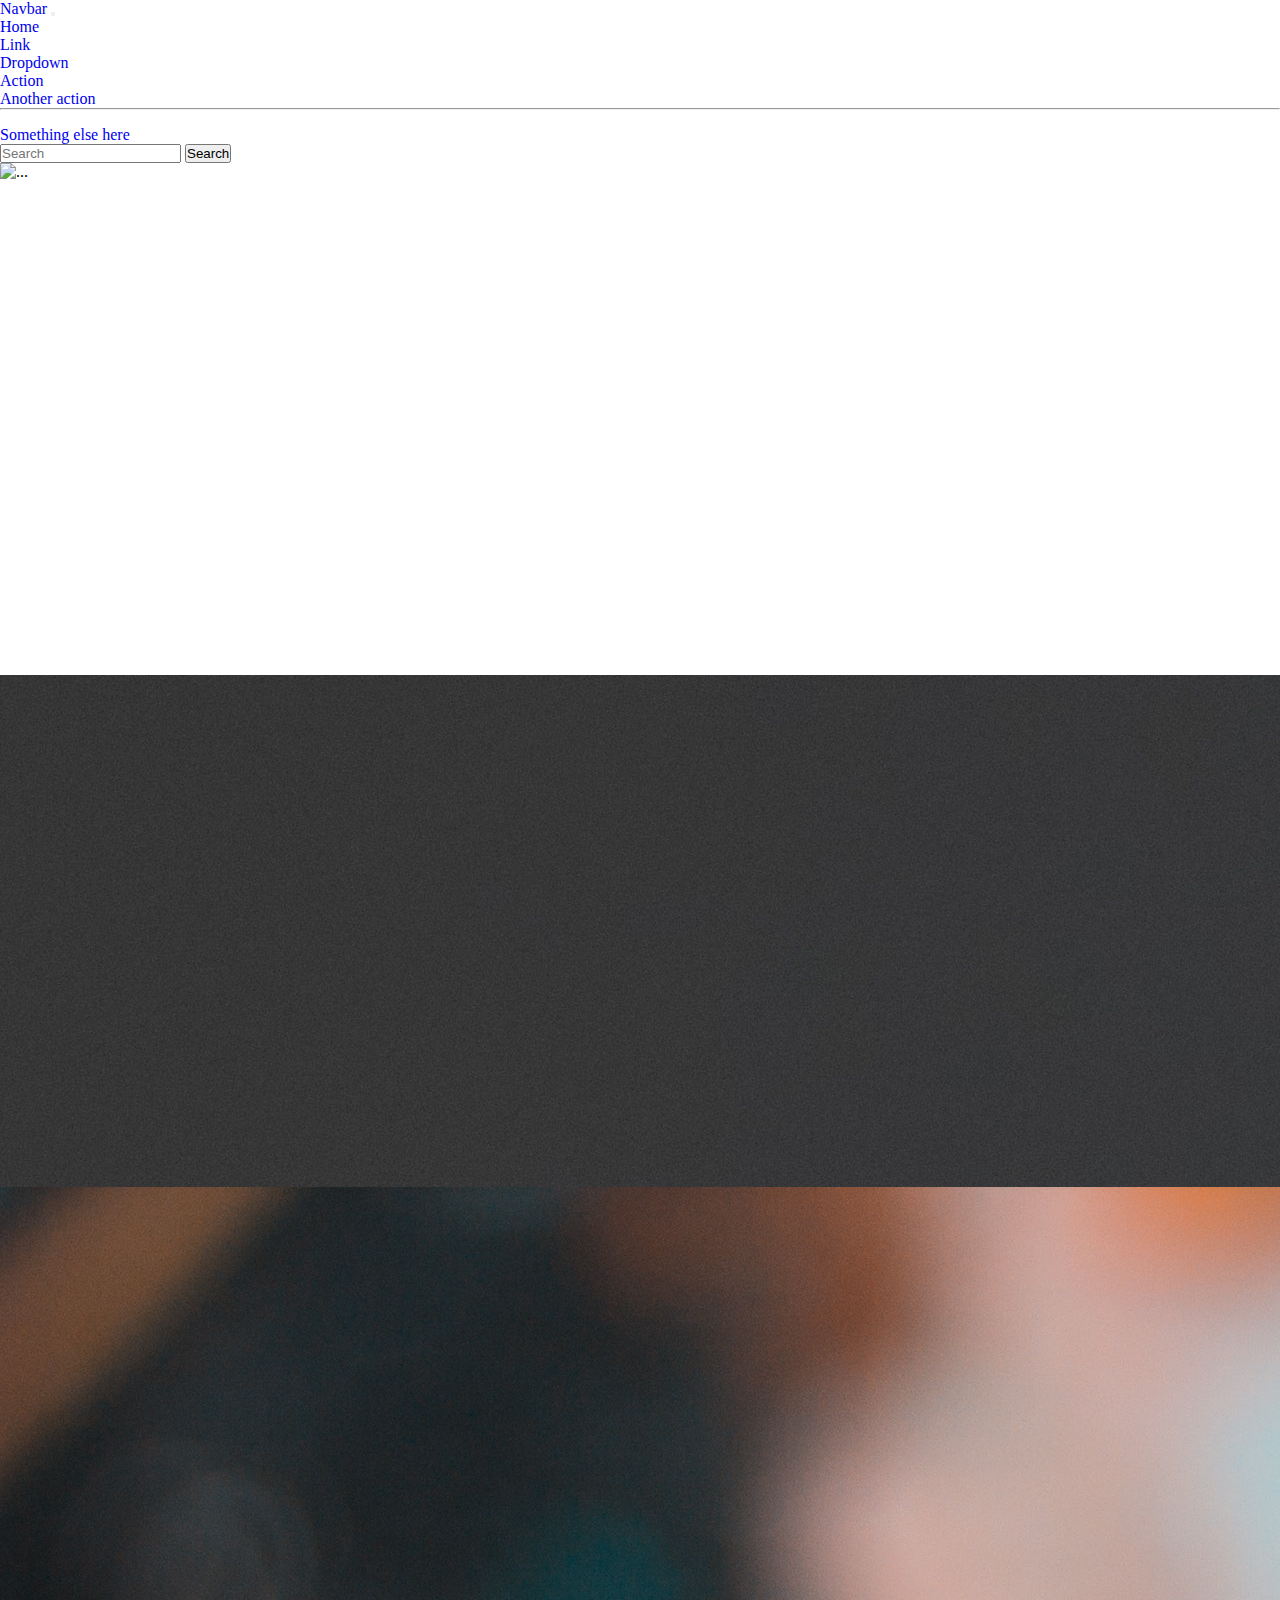
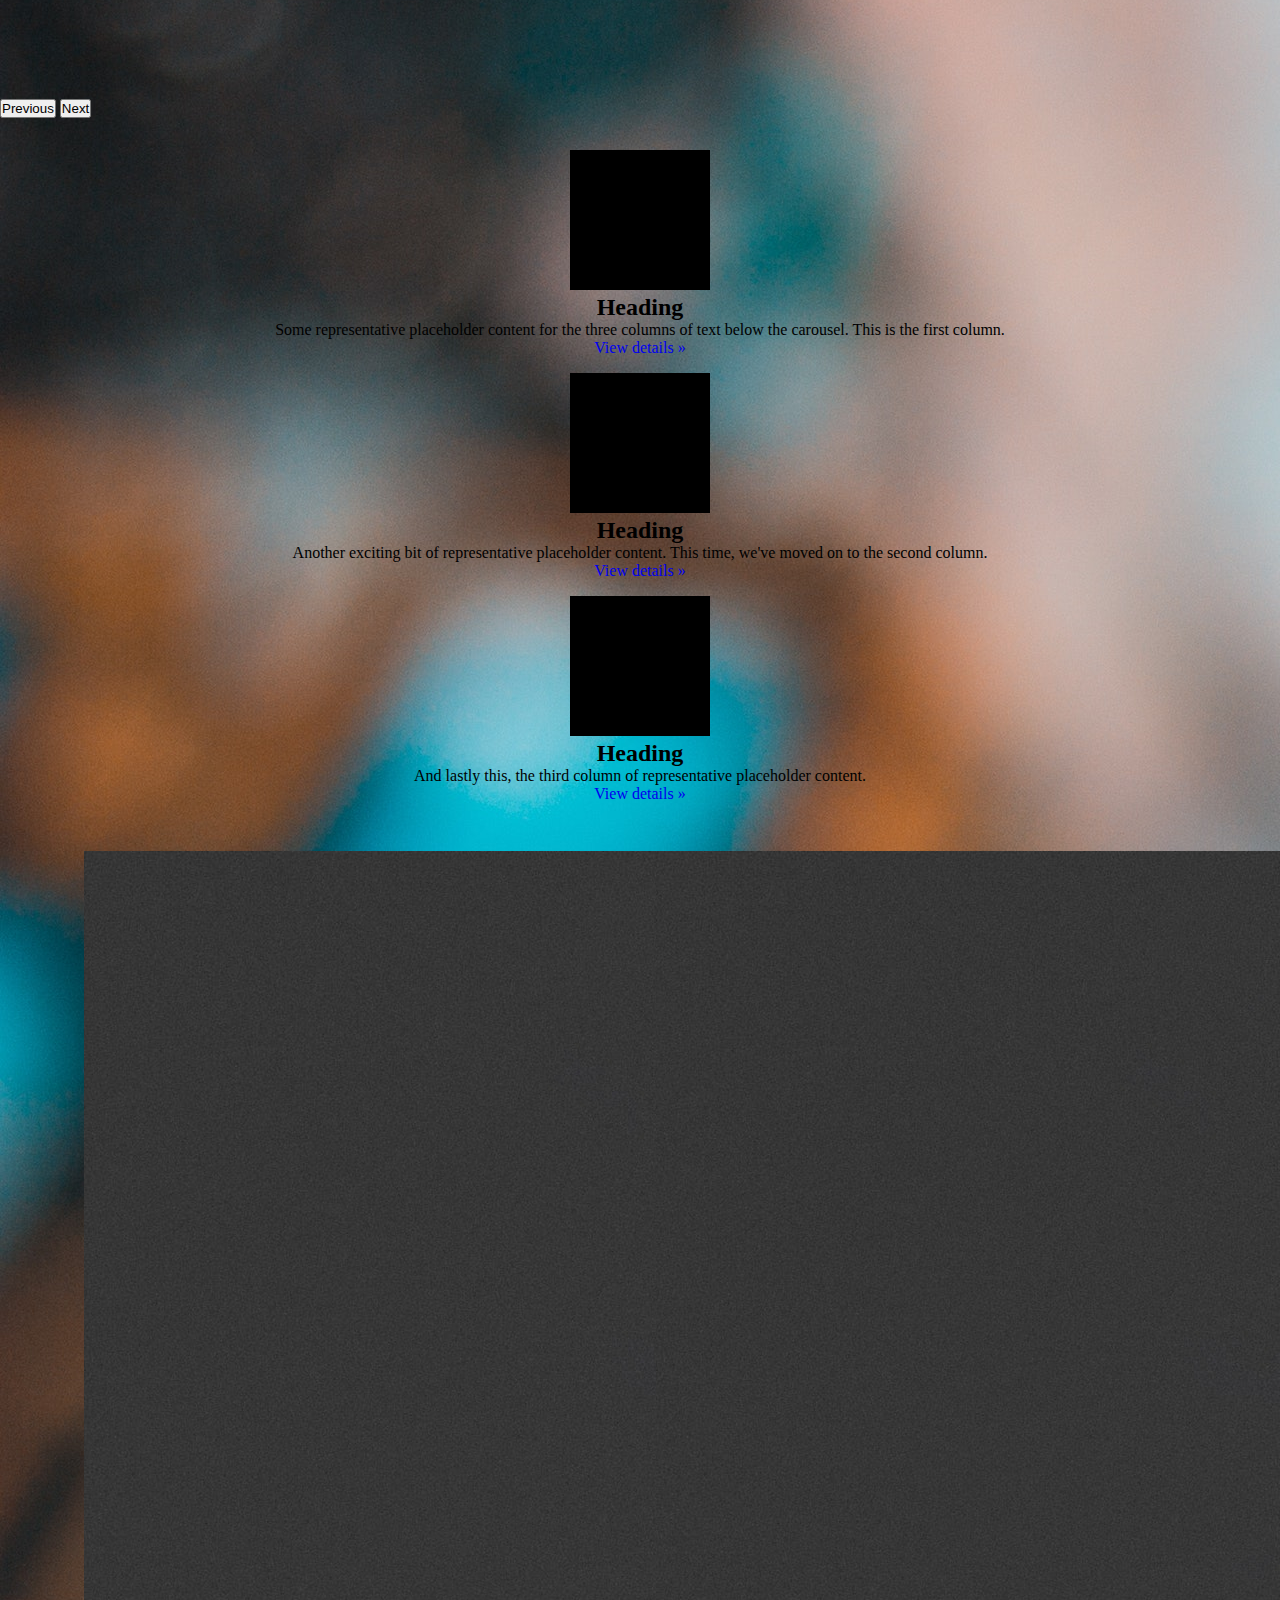
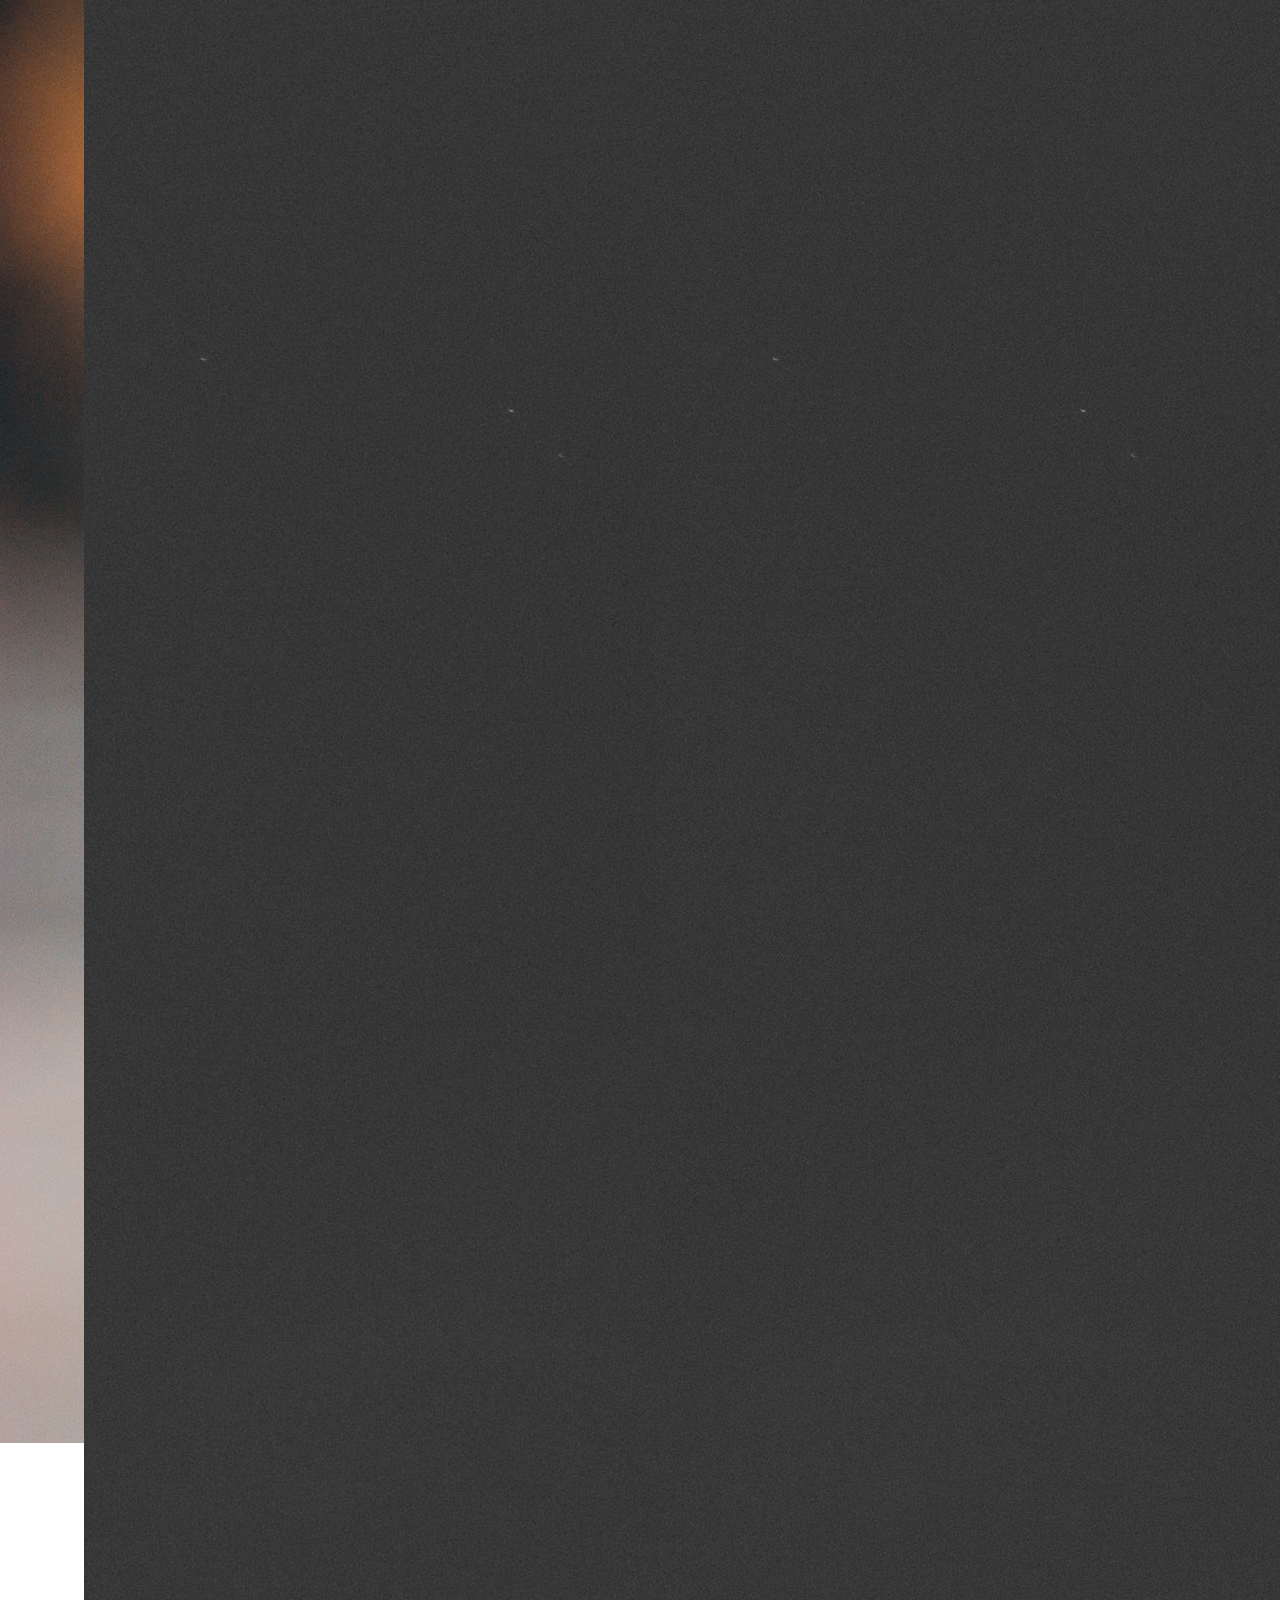
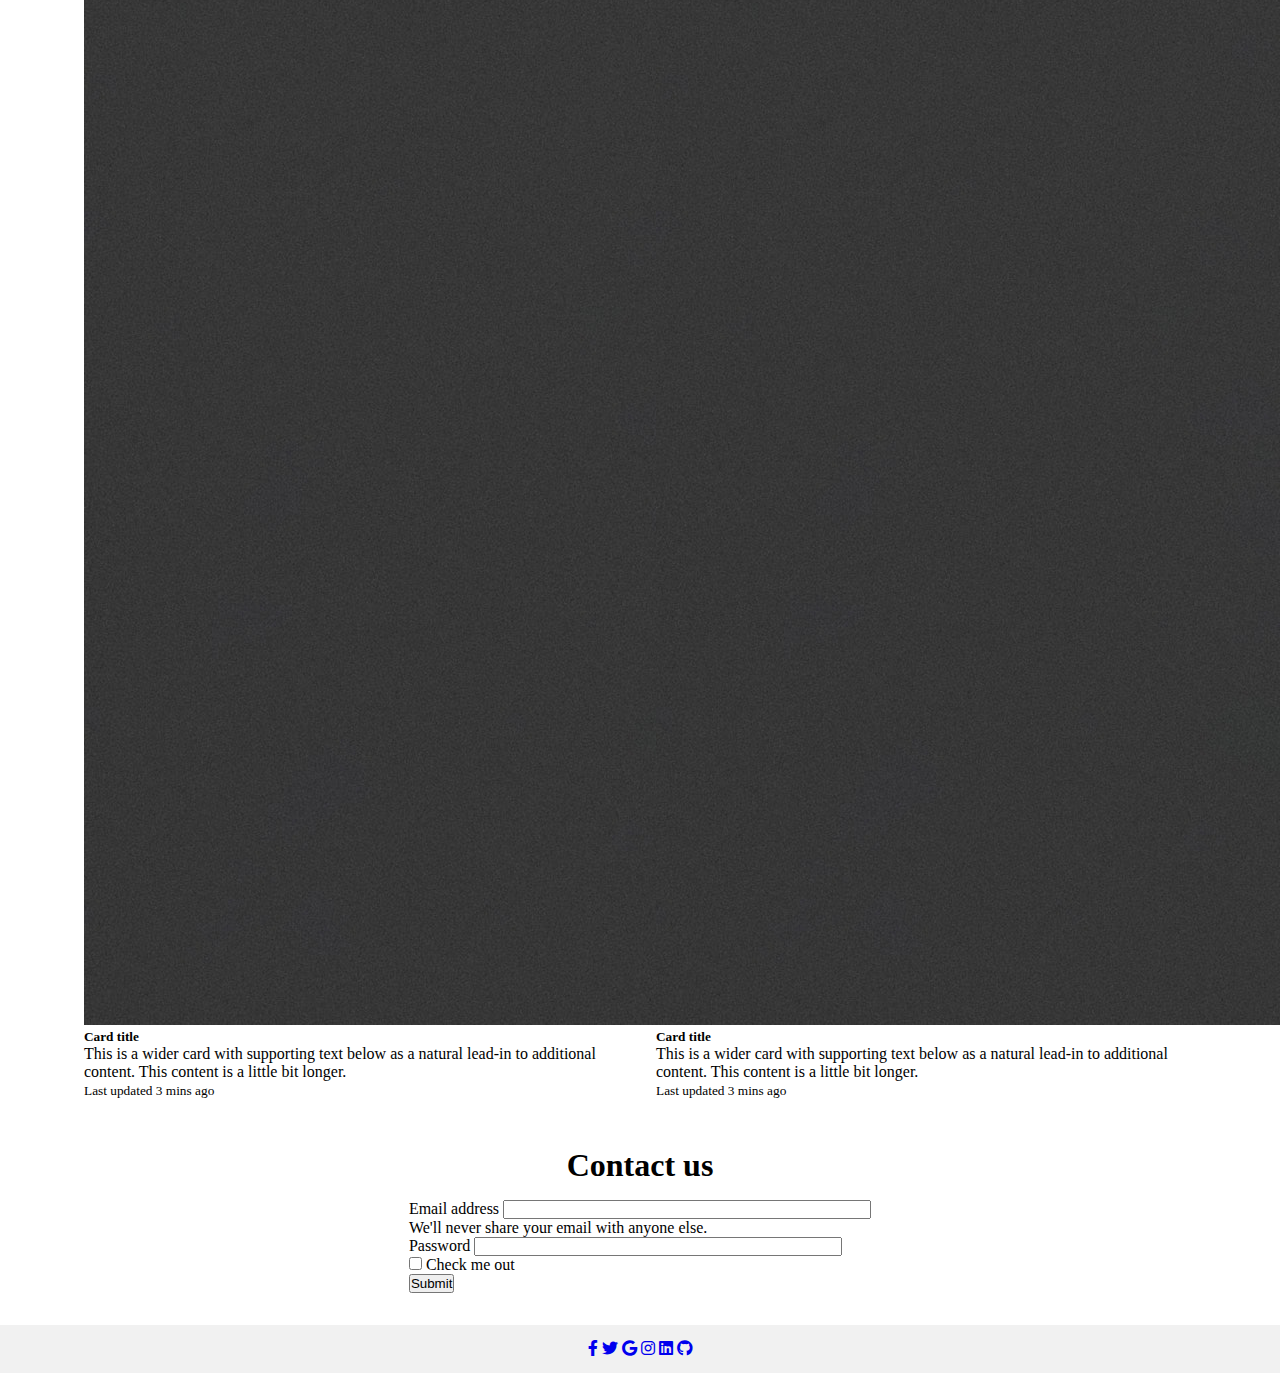
==== index.html @ 9992ed1c "first lines of code of digital store" ====
<!DOCTYPE html>
<html lang="en">
<head>
    <meta charset="UTF-8">
    <meta http-equiv="X-UA-Compatible" content="IE=edge">
    <meta name="viewport" content="width=device-width, initial-scale=1.0">
    <title>Document</title>
    <link rel="stylesheet" href="styles.css">
    <link href="https://cdn.jsdelivr.net/npm/bootstrap@5.3.0-alpha3/dist/css/bootstrap.min.css" rel="stylesheet" integrity="sha384-KK94CHFLLe+nY2dmCWGMq91rCGa5gtU4mk92HdvYe+M/SXH301p5ILy+dN9+nJOZ" crossorigin="anonymous">
    <!-- Font Awesome -->
    <link
    href="https://cdnjs.cloudflare.com/ajax/libs/font-awesome/6.0.0/css/all.min.css"
    rel="stylesheet"
    />
    <!-- Google Fonts -->
    <link
    href="https://fonts.googleapis.com/css?family=Roboto:300,400,500,700&display=swap"
    rel="stylesheet"
    />
    <!-- MDB -->
    <link
    href="https://cdnjs.cloudflare.com/ajax/libs/mdb-ui-kit/6.3.0/mdb.min.css"
    rel="stylesheet"
    />
</head>
<div>
<!-- navbar -->
    <nav class="navbar navbar-expand-lg bg-body-tertiary">
        <div class="container-fluid">
          <a class="navbar-brand" href="#">Navbar</a>
          <button class="navbar-toggler" type="button" data-bs-toggle="collapse" data-bs-target="#navbarSupportedContent" aria-controls="navbarSupportedContent" aria-expanded="false" aria-label="Toggle navigation">
            <span class="navbar-toggler-icon"></span>
          </button>
          <div class="collapse navbar-collapse" id="navbarSupportedContent">
            <ul class="navbar-nav me-auto mb-2 mb-lg-0">
              <li class="nav-item">
                <a class="nav-link active" aria-current="page" href="#">Home</a>
              </li>
              <li class="nav-item">
                <a class="nav-link" href="#">Link</a>
              </li>
              <li class="nav-item dropdown">
                <a class="nav-link dropdown-toggle" href="#" role="button" data-bs-toggle="dropdown" aria-expanded="false">
                  Dropdown
                </a>
                <ul class="dropdown-menu">
                  <li><a class="dropdown-item" href="#">Action</a></li>
                  <li><a class="dropdown-item" href="#">Another action</a></li>
                  <li><hr class="dropdown-divider"></li>
                  <li><a class="dropdown-item" href="#">Something else here</a></li>
                </ul>
              </li>
            </ul>
            <form class="d-flex" role="search">
              <input class="form-control me-2" type="search" placeholder="Search" aria-label="Search">
              <button class="btn btn-outline-success" type="submit">Search</button>
            </form>
          </div>
        </div>
      </nav>

<!-- carousel -->

<div id="carouselExample" class="carousel slide">
    <div class="carousel-inner">
      <div class="carousel-item active">
        <img src="imgs/pexels-rafael-quaty-15515672.jpg" class="d-block w-100" alt="...">
      </div>
      <div class="carousel-item">
        <img src="imgs/pexels-mnz-1598505.jpg" class="d-block w-100" alt="...">
      </div>
      <div class="carousel-item">
        <img src="imgs/pexels-ray-piedra-1478442.jpg" class="d-block w-100" alt="...">
      </div>
    </div>
    <button class="carousel-control-prev" type="button" data-bs-target="#carouselExample" data-bs-slide="prev">
      <span class="carousel-control-prev-icon" aria-hidden="true"></span>
      <span class="visually-hidden">Previous</span>
    </button>
    <button class="carousel-control-next" type="button" data-bs-target="#carouselExample" data-bs-slide="next">
      <span class="carousel-control-next-icon" aria-hidden="true"></span>
      <span class="visually-hidden">Next</span>
    </button>
  </div>
</div>

  <!-- featured products -->
  <div class="container marketing">

    <!-- Three columns of text below the carousel -->
    <div class="row">
      <div class="col-lg-4">
        <svg class="bd-placeholder-img rounded-circle" width="140" height="140" xmlns="http://www.w3.org/2000/svg" role="img" aria-label="Placeholder" preserveAspectRatio="xMidYMid slice" focusable="false"><title>Placeholder</title><rect width="100%" height="100%" fill="var(--bs-secondary-color)"/></svg>
        <h2 class="fw-normal">Heading</h2>
        <p>Some representative placeholder content for the three columns of text below the carousel. This is the first column.</p>
        <p><a class="btn btn-secondary" href="#">View details &raquo;</a></p>
      </div><!-- /.col-lg-4 -->
      <div class="col-lg-4">
        <svg class="bd-placeholder-img rounded-circle" width="140" height="140" xmlns="http://www.w3.org/2000/svg" role="img" aria-label="Placeholder" preserveAspectRatio="xMidYMid slice" focusable="false"><title>Placeholder</title><rect width="100%" height="100%" fill="var(--bs-secondary-color)"/></svg>
        <h2 class="fw-normal">Heading</h2>
        <p>Another exciting bit of representative placeholder content. This time, we've moved on to the second column.</p>
        <p><a class="btn btn-secondary" href="#">View details &raquo;</a></p>
      </div><!-- /.col-lg-4 -->
      <div class="col-lg-4">
        <svg class="bd-placeholder-img rounded-circle" width="140" height="140" xmlns="http://www.w3.org/2000/svg" role="img" aria-label="Placeholder" preserveAspectRatio="xMidYMid slice" focusable="false"><title>Placeholder</title><rect width="100%" height="100%" fill="var(--bs-secondary-color)"/></svg>
        <h2 class="fw-normal">Heading</h2>
        <p>And lastly this, the third column of representative placeholder content.</p>
        <p><a class="btn btn-secondary" href="#">View details &raquo;</a></p>
      </div><!-- /.col-lg-4 -->
    </div><!-- /.row -->

    <!-- /END THE FEATURETTES -->

  </div><!-- /.container -->

<!-- depoimentos -->
<div class="depoimentos">
    <div class="card mb-3" style="max-width: 540px;">
        <div class="row g-0">
          <div class="col-md-4">
            <img src="imgs/pexels-mnz-1598505.jpg" class="img-fluid rounded-start" alt="...">
          </div>
          <div class="col-md-8">
            <div class="card-body">
              <h5 class="card-title">Card title</h5>
              <p class="card-text">This is a wider card with supporting text below as a natural lead-in to additional content. This content is a little bit longer.</p>
              <p class="card-text"><small class="text-body-secondary">Last updated 3 mins ago</small></p>
            </div>
          </div>
        </div>
      </div>

      <div class="card mb-3" style="max-width: 540px;">
        <div class="row g-0">
          <div class="col-md-4">
            <img src="imgs/pexels-mnz-1598505.jpg" class="img-fluid rounded-start" alt="...">
          </div>
          <div class="col-md-8">
            <div class="card-body">
              <h5 class="card-title">Card title</h5>
              <p class="card-text">This is a wider card with supporting text below as a natural lead-in to additional content. This content is a little bit longer.</p>
              <p class="card-text"><small class="text-body-secondary">Last updated 3 mins ago</small></p>
            </div>
          </div>
        </div>
      </div>
</div>
    
<!-- contact us -->

<div class="text">
    <h1>Contact us</h1>
</div>

<div class="contact">
   
    <div class="forms">
        <form>
            <div class="mb-3">
              <label for="exampleInputEmail1" class="form-label">Email address</label>
              <input type="email" class="form-control" id="exampleInputEmail1" aria-describedby="emailHelp">
              <div id="emailHelp" class="form-text">We'll never share your email with anyone else.</div>
            </div>
            <div class="mb-3">
              <label for="exampleInputPassword1" class="form-label">Password</label>
              <input type="password" class="form-control" id="exampleInputPassword1">
            </div>
            <div class="mb-3 form-check">
              <input type="checkbox" class="form-check-input" id="exampleCheck1">
              <label class="form-check-label" for="exampleCheck1">Check me out</label>
            </div>
            <button type="submit" class="btn btn-primary">Submit</button>
          </form>
    </div>
</div>

<!-- footer -->

<footer class="text-center text-white" style="background-color: #f1f1f1;">
    <!-- Grid container -->
    <div class="container pt-4">
      <!-- Section: Social media -->
      <section class="mb-4">
        <!-- Facebook -->
        <a
          class="btn btn-link btn-floating btn-lg text-dark m-1"
          href="#!"
          role="button"
          data-mdb-ripple-color="dark"
          ><i class="fab fa-facebook-f"></i
        ></a>
  
        <!-- Twitter -->
        <a
          class="btn btn-link btn-floating btn-lg text-dark m-1"
          href="#!"
          role="button"
          data-mdb-ripple-color="dark"
          ><i class="fab fa-twitter"></i
        ></a>
  
        <!-- Google -->
        <a
          class="btn btn-link btn-floating btn-lg text-dark m-1"
          href="#!"
          role="button"
          data-mdb-ripple-color="dark"
          ><i class="fab fa-google"></i
        ></a>
  
        <!-- Instagram -->
        <a
          class="btn btn-link btn-floating btn-lg text-dark m-1"
          href="#!"
          role="button"
          data-mdb-ripple-color="dark"
          ><i class="fab fa-instagram"></i
        ></a>
  
        <!-- Linkedin -->
        <a
          class="btn btn-link btn-floating btn-lg text-dark m-1"
          href="#!"
          role="button"
          data-mdb-ripple-color="dark"
          ><i class="fab fa-linkedin"></i
        ></a>
        <!-- Github -->
        <a
          class="btn btn-link btn-floating btn-lg text-dark m-1"
          href="#!"
          role="button"
          data-mdb-ripple-color="dark"
          ><i class="fab fa-github"></i
        ></a>
      </section>
      <!-- Section: Social media -->
    </div>
    <!-- Grid container -->
  </footer>


<script src="https://cdn.jsdelivr.net/npm/bootstrap@5.3.0-alpha3/dist/js/bootstrap.bundle.min.js" integrity="sha384-ENjdO4Dr2bkBIFxQpeoTz1HIcje39Wm4jDKdf19U8gI4ddQ3GYNS7NTKfAdVQSZe" crossorigin="anonymous"></script>
<script src="https://cdn.jsdelivr.net/npm/bootstrap@5.3.0-alpha3/dist/js/bootstrap.bundle.min.js" integrity="sha384-ENjdO4Dr2bkBIFxQpeoTz1HIcje39Wm4jDKdf19U8gI4ddQ3GYNS7NTKfAdVQSZe" crossorigin="anonymous"></script>
</body>
</html>
---- styles.css ----
*{
    margin: 0;
    padding: 0;
    box-sizing: border-box;
    text-decoration: none;
}

.carousel-item{
    height: 32rem;
}

.marketing{
    margin-top: 2rem;
    /* background-color: aqua ; */
}

.container .col-lg-4{
    margin-top: 1rem;
    text-align: center;
}

.depoimentos{
    margin-top: 2rem;
    display: flex;
    justify-content: center;
    /* background-color: aqua; */
}

.depoimentos .card{
    margin: 1rem;
}

.contact{
    margin: 2rem 0 2 rem 0;
    display: flex;
    justify-content: center;
    align-items: center;
}

.contact .mb-3 .form-control{
    width: 23rem;
}

.text{
    text-align: center;
    margin-bottom: 1rem;
}

footer, .text{
    margin-top: 2rem;
}

footer .container{
    display: flex;
    align-items: center;
    justify-content: center;
    height: 3rem;
}
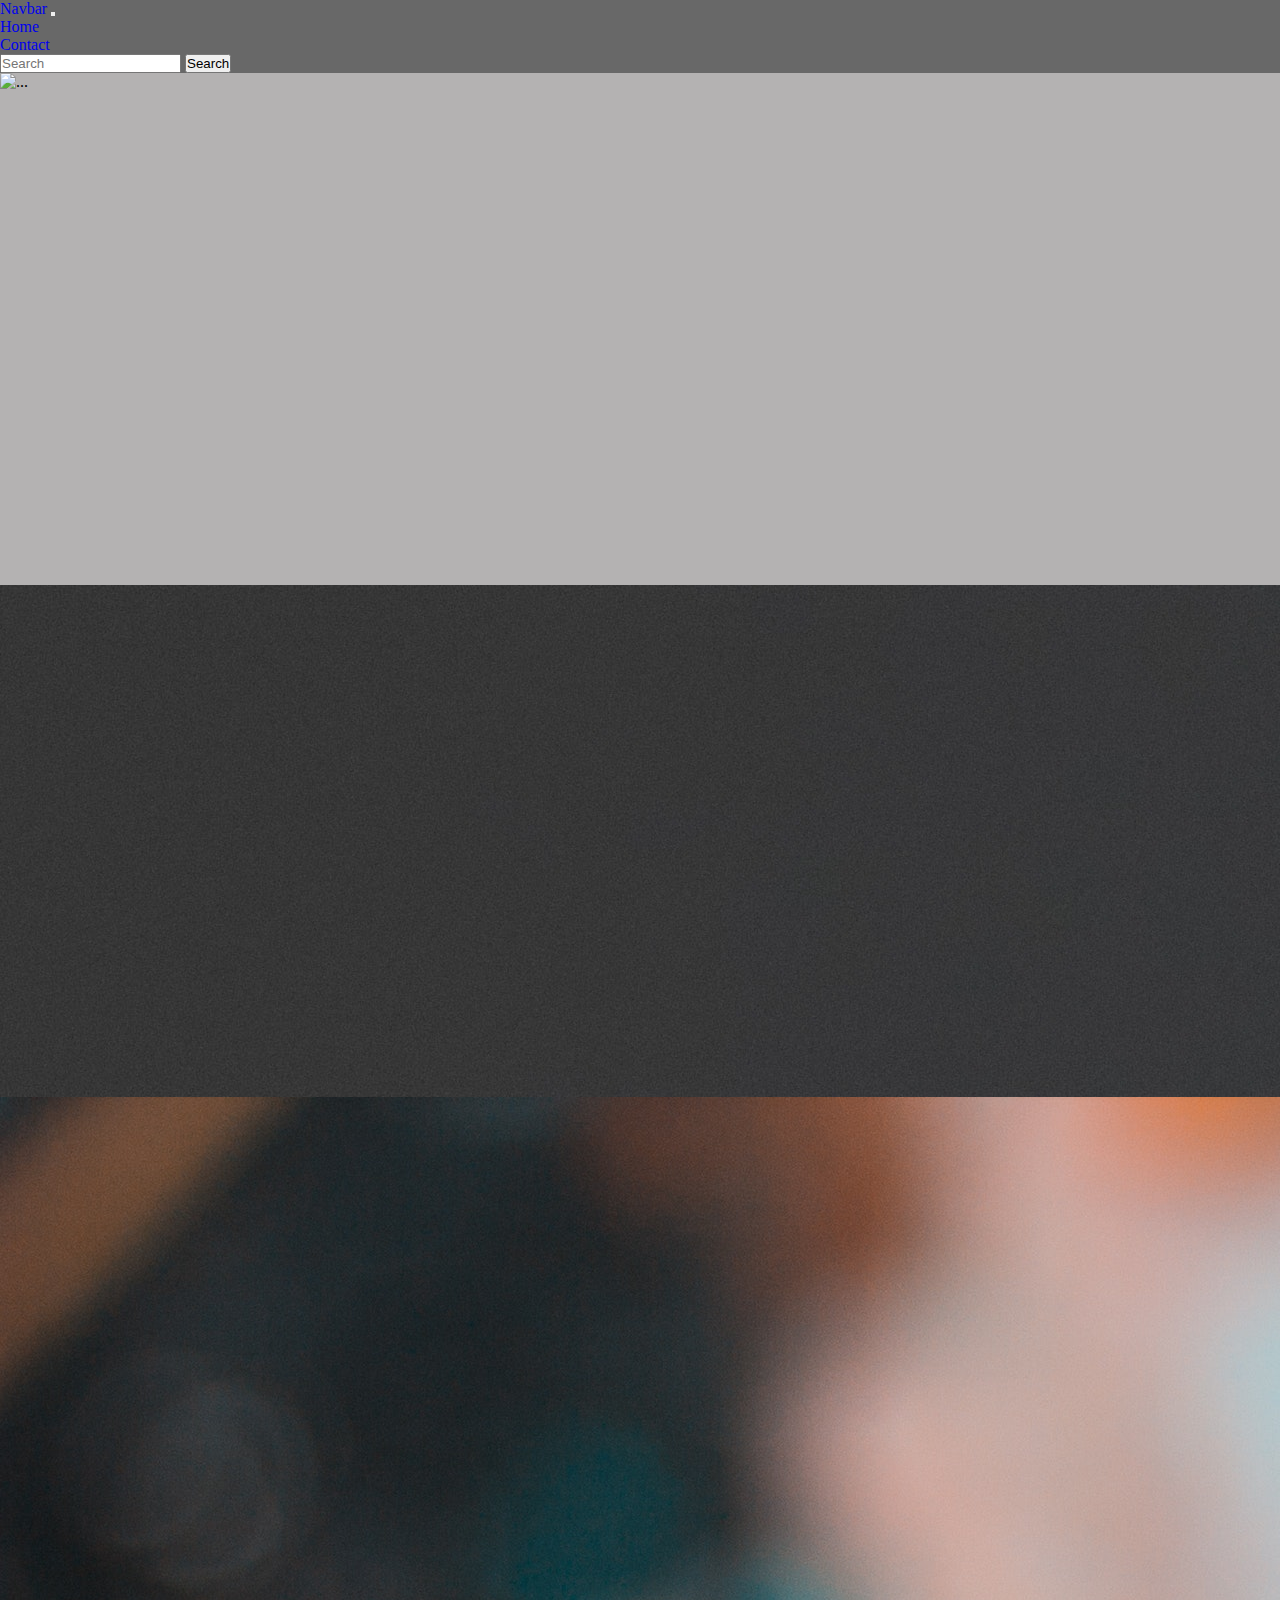
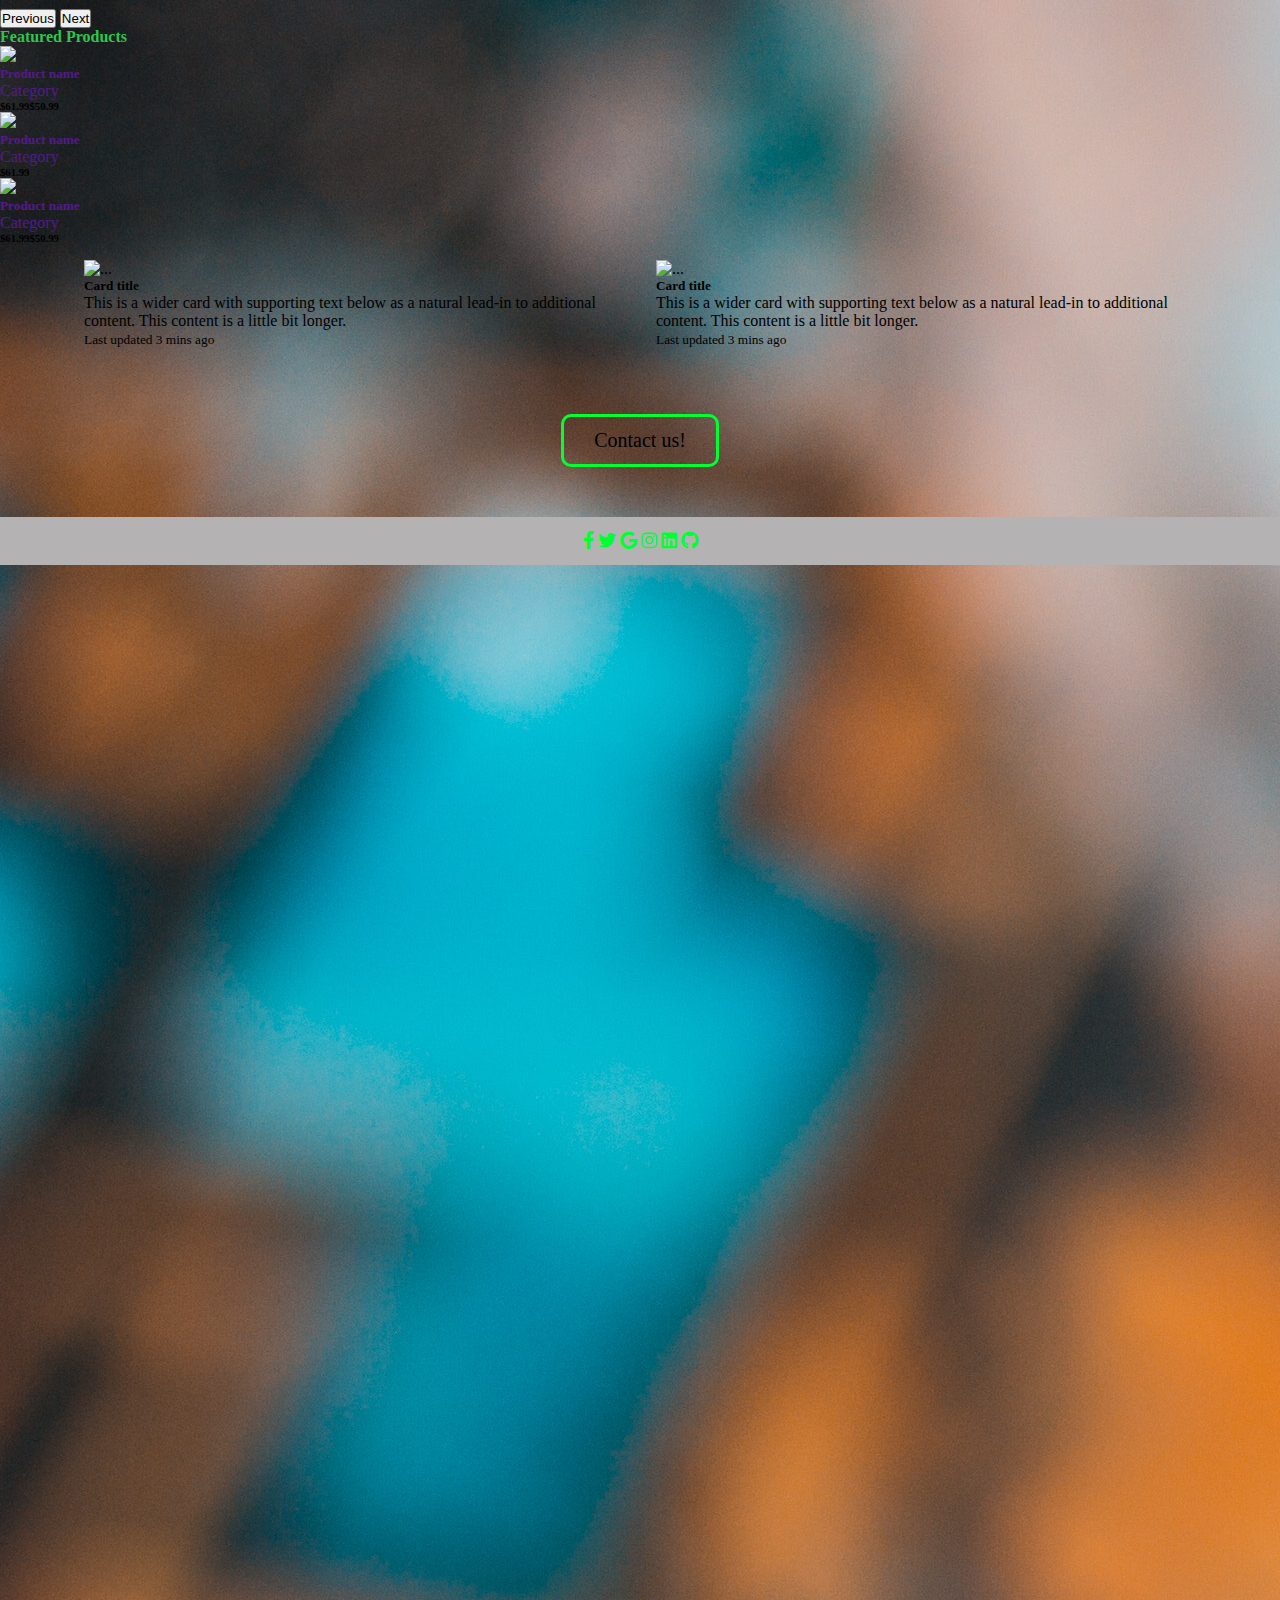
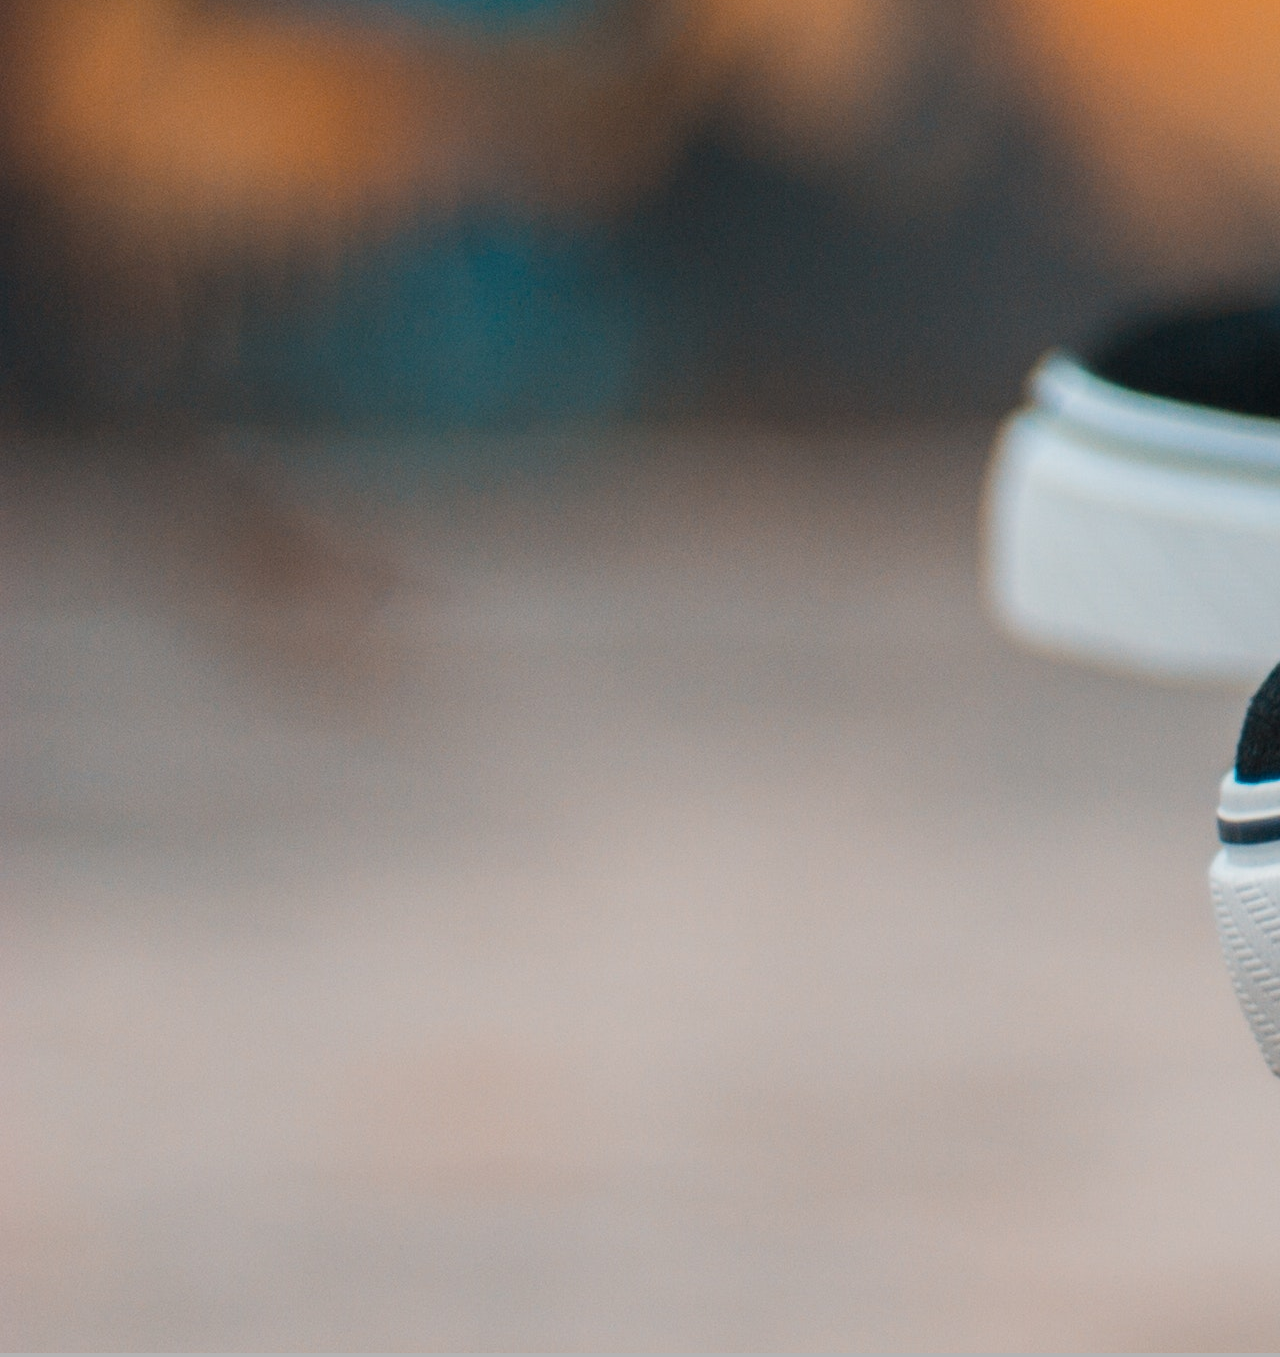
==== commit 97948b3c: "add more styles, sections and separate 'contact us' section" ====
--- a/index.html
+++ b/index.html
@@ -4,7 +4,7 @@
     <meta charset="UTF-8">
     <meta http-equiv="X-UA-Compatible" content="IE=edge">
     <meta name="viewport" content="width=device-width, initial-scale=1.0">
-    <title>Document</title>
+    <title>Digital Store</title>
     <link rel="stylesheet" href="styles.css">
     <link href="https://cdn.jsdelivr.net/npm/bootstrap@5.3.0-alpha3/dist/css/bootstrap.min.css" rel="stylesheet" integrity="sha384-KK94CHFLLe+nY2dmCWGMq91rCGa5gtU4mk92HdvYe+M/SXH301p5ILy+dN9+nJOZ" crossorigin="anonymous">
     <!-- Font Awesome -->
@@ -22,42 +22,33 @@
     href="https://cdnjs.cloudflare.com/ajax/libs/mdb-ui-kit/6.3.0/mdb.min.css"
     rel="stylesheet"
     />
+    <link href="https://cdn.jsdelivr.net/npm/bootstrap@5.0.0-alpha1/dist/js/bootstrap.bundle.min.js">
+    <link href="https://cdnjs.cloudflare.com/ajax/libs/jquery/3.2.1/jquery.min.js">
+    <link href="https://cdnjs.cloudflare.com/ajax/libs/font-awesome/4.7.0/css/font-awesome.min.css">
 </head>
-<div>
 <!-- navbar -->
-    <nav class="navbar navbar-expand-lg bg-body-tertiary">
-        <div class="container-fluid">
-          <a class="navbar-brand" href="#">Navbar</a>
-          <button class="navbar-toggler" type="button" data-bs-toggle="collapse" data-bs-target="#navbarSupportedContent" aria-controls="navbarSupportedContent" aria-expanded="false" aria-label="Toggle navigation">
-            <span class="navbar-toggler-icon"></span>
-          </button>
-          <div class="collapse navbar-collapse" id="navbarSupportedContent">
-            <ul class="navbar-nav me-auto mb-2 mb-lg-0">
-              <li class="nav-item">
-                <a class="nav-link active" aria-current="page" href="#">Home</a>
-              </li>
-              <li class="nav-item">
-                <a class="nav-link" href="#">Link</a>
-              </li>
-              <li class="nav-item dropdown">
-                <a class="nav-link dropdown-toggle" href="#" role="button" data-bs-toggle="dropdown" aria-expanded="false">
-                  Dropdown
-                </a>
-                <ul class="dropdown-menu">
-                  <li><a class="dropdown-item" href="#">Action</a></li>
-                  <li><a class="dropdown-item" href="#">Another action</a></li>
-                  <li><hr class="dropdown-divider"></li>
-                  <li><a class="dropdown-item" href="#">Something else here</a></li>
-                </ul>
-              </li>
-            </ul>
-            <form class="d-flex" role="search">
-              <input class="form-control me-2" type="search" placeholder="Search" aria-label="Search">
-              <button class="btn btn-outline-success" type="submit">Search</button>
-            </form>
-          </div>
-        </div>
-      </nav>
+<nav class="navbar fixed-top navbar-expand-lg" style="background-color: #686868">
+  <div class="container-fluid">
+    <a class="navbar-brand" href="#">Navbar</a>
+      <button class="navbar-toggler" type="button" data-bs-toggle="collapse" data-bs-target="#navbarSupportedContent" aria-controls="navbarSupportedContent" aria-expanded="false" aria-label="Toggle navigation">
+      <span class="navbar-toggler-icon"></span>
+      </button>
+      <div class="collapse navbar-collapse" id="navbarSupportedContent">
+        <ul class="navbar-nav me-auto mb-2 mb-lg-0">
+          <li class="nav-item">
+            <a class="nav-link active" aria-current="page" href="index.html">Home</a>
+          </li>
+          <li class="nav-item">
+            <a class="nav-link" href="contact.html">Contact</a>
+          </li>
+        </ul>
+        <form class="d-flex" role="search">
+          <input class="form-control me-2" type="search" placeholder="Search" aria-label="Search">
+          <button class="btn btn-outline-success" type="submit">Search</button>
+        </form>
+      </div>
+    </div>
+</nav>
 
 <!-- carousel -->
 
@@ -84,99 +75,132 @@
   </div>
 </div>
 
-  <!-- featured products -->
-  <div class="container marketing">
-
-    <!-- Three columns of text below the carousel -->
+
+<section class ="featured" style="background-color: #686868">
+  <div class="text-center container py-4">
+    <h4 class="mt-2 mb-4"><strong>Featured Products</strong></h4>
     <div class="row">
-      <div class="col-lg-4">
-        <svg class="bd-placeholder-img rounded-circle" width="140" height="140" xmlns="http://www.w3.org/2000/svg" role="img" aria-label="Placeholder" preserveAspectRatio="xMidYMid slice" focusable="false"><title>Placeholder</title><rect width="100%" height="100%" fill="var(--bs-secondary-color)"/></svg>
-        <h2 class="fw-normal">Heading</h2>
-        <p>Some representative placeholder content for the three columns of text below the carousel. This is the first column.</p>
-        <p><a class="btn btn-secondary" href="#">View details &raquo;</a></p>
-      </div><!-- /.col-lg-4 -->
-      <div class="col-lg-4">
-        <svg class="bd-placeholder-img rounded-circle" width="140" height="140" xmlns="http://www.w3.org/2000/svg" role="img" aria-label="Placeholder" preserveAspectRatio="xMidYMid slice" focusable="false"><title>Placeholder</title><rect width="100%" height="100%" fill="var(--bs-secondary-color)"/></svg>
-        <h2 class="fw-normal">Heading</h2>
-        <p>Another exciting bit of representative placeholder content. This time, we've moved on to the second column.</p>
-        <p><a class="btn btn-secondary" href="#">View details &raquo;</a></p>
-      </div><!-- /.col-lg-4 -->
-      <div class="col-lg-4">
-        <svg class="bd-placeholder-img rounded-circle" width="140" height="140" xmlns="http://www.w3.org/2000/svg" role="img" aria-label="Placeholder" preserveAspectRatio="xMidYMid slice" focusable="false"><title>Placeholder</title><rect width="100%" height="100%" fill="var(--bs-secondary-color)"/></svg>
-        <h2 class="fw-normal">Heading</h2>
-        <p>And lastly this, the third column of representative placeholder content.</p>
-        <p><a class="btn btn-secondary" href="#">View details &raquo;</a></p>
-      </div><!-- /.col-lg-4 -->
-    </div><!-- /.row -->
-
-    <!-- /END THE FEATURETTES -->
-
-  </div><!-- /.container -->
-
-<!-- depoimentos -->
-<div class="depoimentos">
-    <div class="card mb-3" style="max-width: 540px;">
-        <div class="row g-0">
-          <div class="col-md-4">
-            <img src="imgs/pexels-mnz-1598505.jpg" class="img-fluid rounded-start" alt="...">
-          </div>
-          <div class="col-md-8">
-            <div class="card-body">
-              <h5 class="card-title">Card title</h5>
-              <p class="card-text">This is a wider card with supporting text below as a natural lead-in to additional content. This content is a little bit longer.</p>
-              <p class="card-text"><small class="text-body-secondary">Last updated 3 mins ago</small></p>
-            </div>
-          </div>
-        </div>
-      </div>
-
-      <div class="card mb-3" style="max-width: 540px;">
-        <div class="row g-0">
-          <div class="col-md-4">
-            <img src="imgs/pexels-mnz-1598505.jpg" class="img-fluid rounded-start" alt="...">
-          </div>
-          <div class="col-md-8">
-            <div class="card-body">
-              <h5 class="card-title">Card title</h5>
-              <p class="card-text">This is a wider card with supporting text below as a natural lead-in to additional content. This content is a little bit longer.</p>
-              <p class="card-text"><small class="text-body-secondary">Last updated 3 mins ago</small></p>
-            </div>
-          </div>
-        </div>
-      </div>
-</div>
+      <div class="col-lg-4 col-md-12 mb-4">
+        <div class="card">
+          <div class="bg-image hover-zoom ripple" data-mdb-ripple-color="light">
+            <img src="https://mdbcdn.b-cdn.net/img/Photos/Horizontal/E-commerce/Products/img%20(23).webp"
+              class="w-100" />
+            <a href="#!">
+              <div class="hover-overlay">
+                <div class="mask" style="background-color: rgba(251, 251, 251, 0.15);"></div>
+              </div>
+            </a>
+          </div>
+          <div class="card-body">
+            <a href="" class="text-reset">
+              <h5 class="card-title mb-3">Product name</h5>
+            </a>
+            <a href="" class="text-reset">
+              <p>Category</p>
+            </a>
+            <h6 class="mb-3">
+              <s>$61.99</s><strong class="ms-2 text-danger">$50.99</strong>
+            </h6>
+          </div>
+        </div>
+      </div>
+
+      <div class="col-lg-4 col-md-6 mb-4">
+        <div class="card">
+          <div class="bg-image hover-zoom ripple ripple-surface ripple-surface-light"
+            data-mdb-ripple-color="light">
+            <img src="https://mdbcdn.b-cdn.net/img/Photos/Horizontal/E-commerce/Products/img%20(17).webp"
+              class="w-100" />
+            <a href="#!">
+              <div class="mask">
+                <div class="d-flex justify-content-start align-items-end h-100"></div>
+              </div>
+              <div class="hover-overlay">
+                <div class="mask" style="background-color: rgba(251, 251, 251, 0.15);"></div>
+              </div>
+            </a>
+          </div>
+          <div class="card-body">
+            <a href="" class="text-reset">
+              <h5 class="card-title mb-3">Product name</h5>
+            </a>
+            <a href="" class="text-reset">
+              <p>Category</p>
+            </a>
+            <h6 class="mb-3">$61.99</h6>
+          </div>
+        </div>
+      </div>
+
+      <div class="col-lg-4 col-md-6 mb-4">
+        <div class="card">
+          <div class="bg-image hover-zoom ripple" data-mdb-ripple-color="light">
+            <img src="https://mdbcdn.b-cdn.net/img/Photos/Horizontal/E-commerce/Products/img%20(30).webp"
+              class="w-100" />
+            <a href="#!">
+              <div class="hover-overlay">
+                <div class="mask" style="background-color: rgba(251, 251, 251, 0.15);"></div>
+              </div>
+            </a>
+          </div>
+          <div class="card-body">
+            <a href="" class="text-reset">
+              <h5 class="card-title mb-3">Product name</h5>
+            </a>
+            <a href="" class="text-reset">
+              <p>Category</p>
+            </a>
+            <h6 class="mb-3">
+              <s>$61.99</s><strong class="ms-2 text-danger">$50.99</strong>
+            </h6>
+          </div>
+        </div>
+      </div>
+    </div>
+  </div>
+</section>
+
+<!-- testmonial -->
+
+  <div class="depoimentos" style="background-color: #686868">
+      <div class="card text-bg-success mb-3" style="max-width: 540px;">
+          <div class="row g-0">
+            <div class="col-md-4">
+              <img src="imgs/pexels-nina-hill-16656625.jpeg" class="img-fluid rounded-start" alt="...">
+            </div>
+            <div class="col-md-8">
+              <div class="card-body">
+                <h5 class="card-title">Card title</h5>
+                <p class="card-text">This is a wider card with supporting text below as a natural lead-in to additional content. This content is a little bit longer.</p>
+                <p class="card-text"><small class="text-body-secondary">Last updated 3 mins ago</small></p>
+              </div>
+            </div>
+          </div>
+        </div>
+
+        <div class="card text-bg-success mb-3" style="max-width: 540px;">
+          <div class="row g-0">
+            <div class="col-md-4">
+              <img src="imgs/pexels-shvets-production-7194615.jpeg" class="img-fluid rounded-start" alt="...">
+            </div>
+            <div class="col-md-8">
+              <div class="card-body">
+                <h5 class="card-title">Card title</h5>
+                <p class="card-text">This is a wider card with supporting text below as a natural lead-in to additional content. This content is a little bit longer.</p>
+                <p class="card-text"><small class="text-body-secondary">Last updated 3 mins ago</small></p>
+              </div>
+            </div>
+          </div>
+        </div>
+  </div>
     
-<!-- contact us -->
-
-<div class="text">
-    <h1>Contact us</h1>
-</div>
-
-<div class="contact">
-   
-    <div class="forms">
-        <form>
-            <div class="mb-3">
-              <label for="exampleInputEmail1" class="form-label">Email address</label>
-              <input type="email" class="form-control" id="exampleInputEmail1" aria-describedby="emailHelp">
-              <div id="emailHelp" class="form-text">We'll never share your email with anyone else.</div>
-            </div>
-            <div class="mb-3">
-              <label for="exampleInputPassword1" class="form-label">Password</label>
-              <input type="password" class="form-control" id="exampleInputPassword1">
-            </div>
-            <div class="mb-3 form-check">
-              <input type="checkbox" class="form-check-input" id="exampleCheck1">
-              <label class="form-check-label" for="exampleCheck1">Check me out</label>
-            </div>
-            <button type="submit" class="btn btn-primary">Submit</button>
-          </form>
-    </div>
-</div>
+  <section class="contact-btn">
+    <a href="contact.html">Contact us!</a>
+  </section>
 
 <!-- footer -->
 
-<footer class="text-center text-white" style="background-color: #f1f1f1;">
+<footer class="text-center text-white" style="background-color: #b4b2b2;">
     <!-- Grid container -->
     <div class="container pt-4">
       <!-- Section: Social media -->
@@ -239,7 +263,6 @@
     <!-- Grid container -->
   </footer>
 
-
 <script src="https://cdn.jsdelivr.net/npm/bootstrap@5.3.0-alpha3/dist/js/bootstrap.bundle.min.js" integrity="sha384-ENjdO4Dr2bkBIFxQpeoTz1HIcje39Wm4jDKdf19U8gI4ddQ3GYNS7NTKfAdVQSZe" crossorigin="anonymous"></script>
 <script src="https://cdn.jsdelivr.net/npm/bootstrap@5.3.0-alpha3/dist/js/bootstrap.bundle.min.js" integrity="sha384-ENjdO4Dr2bkBIFxQpeoTz1HIcje39Wm4jDKdf19U8gI4ddQ3GYNS7NTKfAdVQSZe" crossorigin="anonymous"></script>
 </body>
--- a/styles.css
+++ b/styles.css
@@ -5,49 +5,80 @@
     text-decoration: none;
 }
 
+html{
+    background-color: #b4b2b2;
+}
+
+.navbar{
+    color: #00ff33;
+}
+
+.nav-brand{
+    color: #00ff33;
+}
+
 .carousel-item{
     height: 32rem;
 }
 
-.marketing{
-    margin-top: 2rem;
-    /* background-color: aqua ; */
-}
-
-.container .col-lg-4{
-    margin-top: 1rem;
-    text-align: center;
+.featured h4{
+    color: #2ec64d;
 }
 
 .depoimentos{
-    margin-top: 2rem;
     display: flex;
     justify-content: center;
-    /* background-color: aqua; */
-}
+} 
 
 .depoimentos .card{
     margin: 1rem;
 }
 
+.text{
+    text-align: center;
+    margin: 6rem 0 2rem 0;
+}
+
 .contact{
-    margin: 2rem 0 2 rem 0;
+    margin: 2rem 0 2rem 0;
     display: flex;
     justify-content: center;
     align-items: center;
+    height: 50vh;
 }
 
 .contact .mb-3 .form-control{
     width: 23rem;
 }
 
-.text{
-    text-align: center;
-    margin-bottom: 1rem;
+.contact-btn{
+    display: flex;
+    justify-content: center;
+    background-color: #686868;
+    padding: 50px;
 }
 
-footer, .text{
-    margin-top: 2rem;
+.contact-btn a{
+    border: 3px solid #00ff33;
+    padding: 12px 30px;
+    font-size: 20px;
+    color: black;
+    border-radius: 10px;
+}
+
+.contact-btn a:hover{
+    background-color: black;
+    color: #00ff33;
+    cursor: pointer;
+    border: 3px solid black;
+    transition: all 0.5s ease;
+}
+
+footer{
+    position: relative;
+    bottom: 0;
+    width: 100%;
+    margin: auto auto;
 }
 
 footer .container{
@@ -57,3 +88,7 @@
     height: 3rem;
 }
 
+footer .mb-4 .btn{
+    font-size: large;
+    color: #00ff33;
+}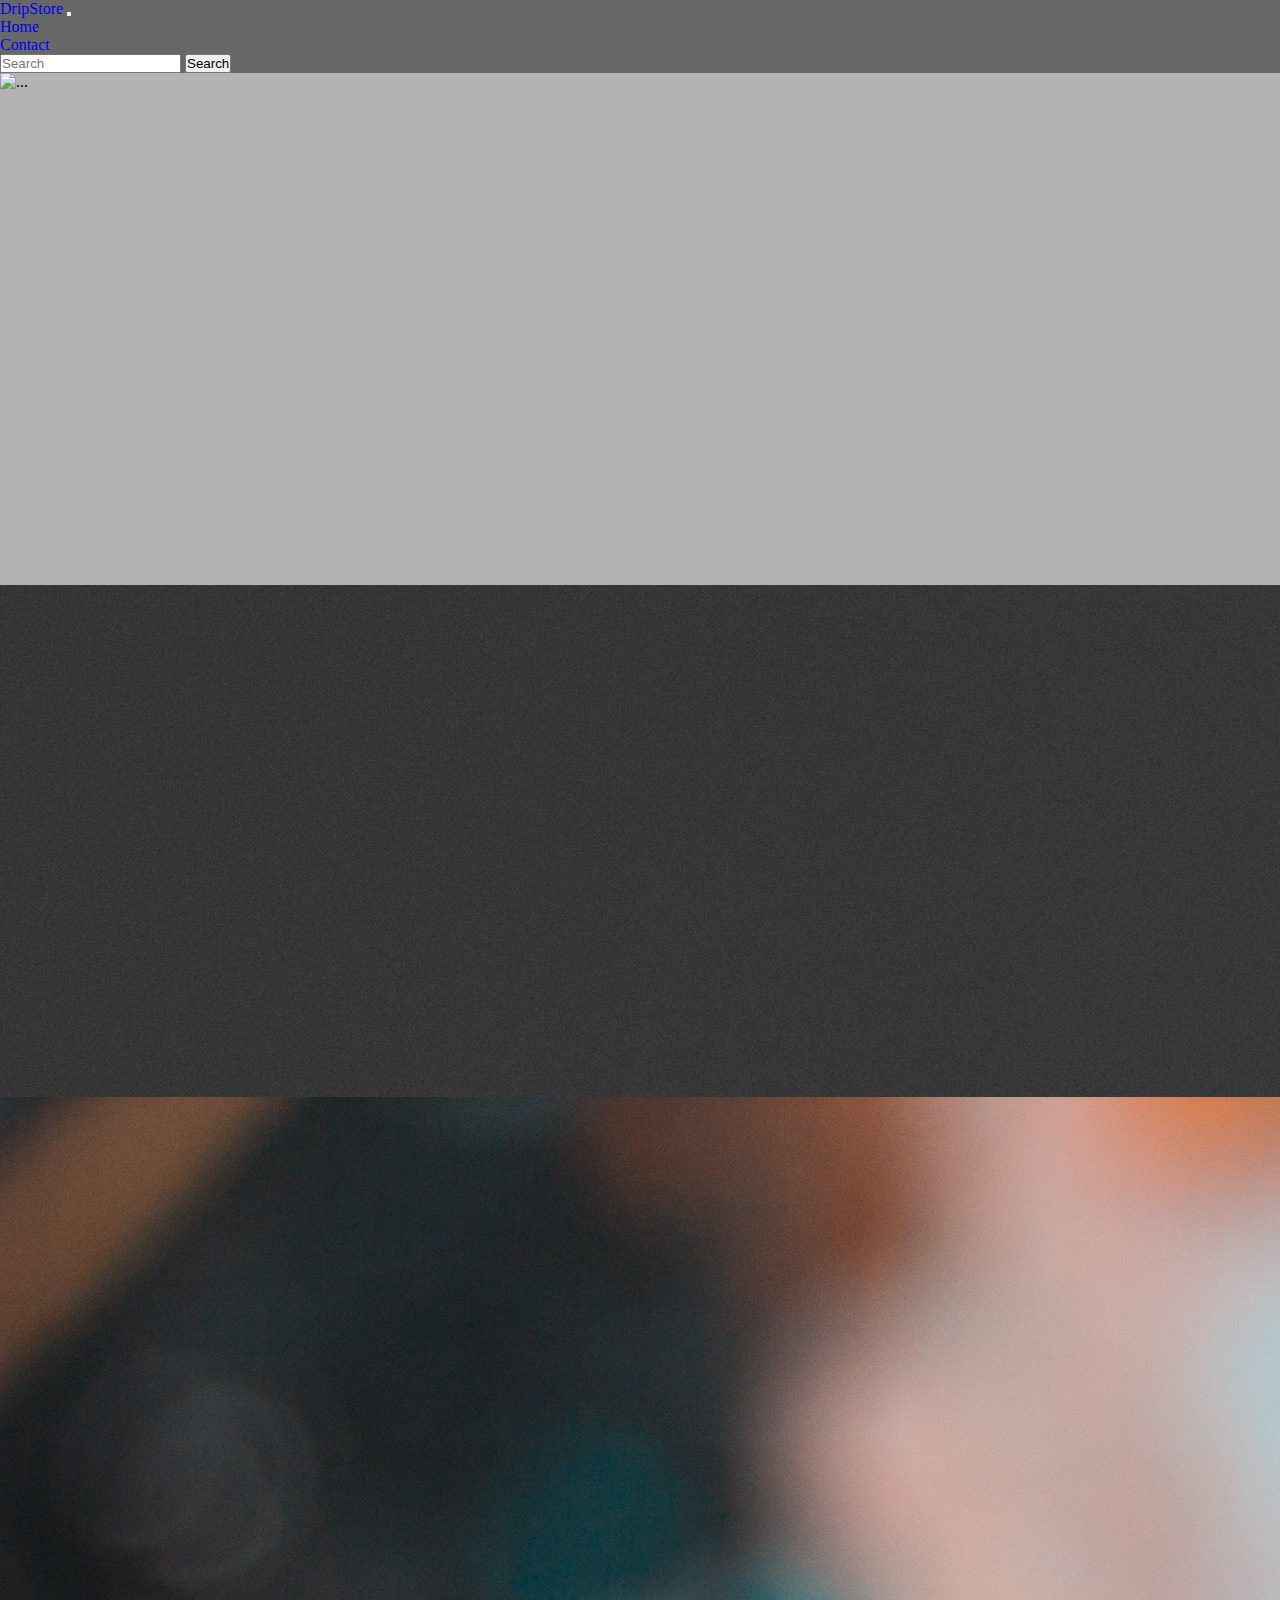
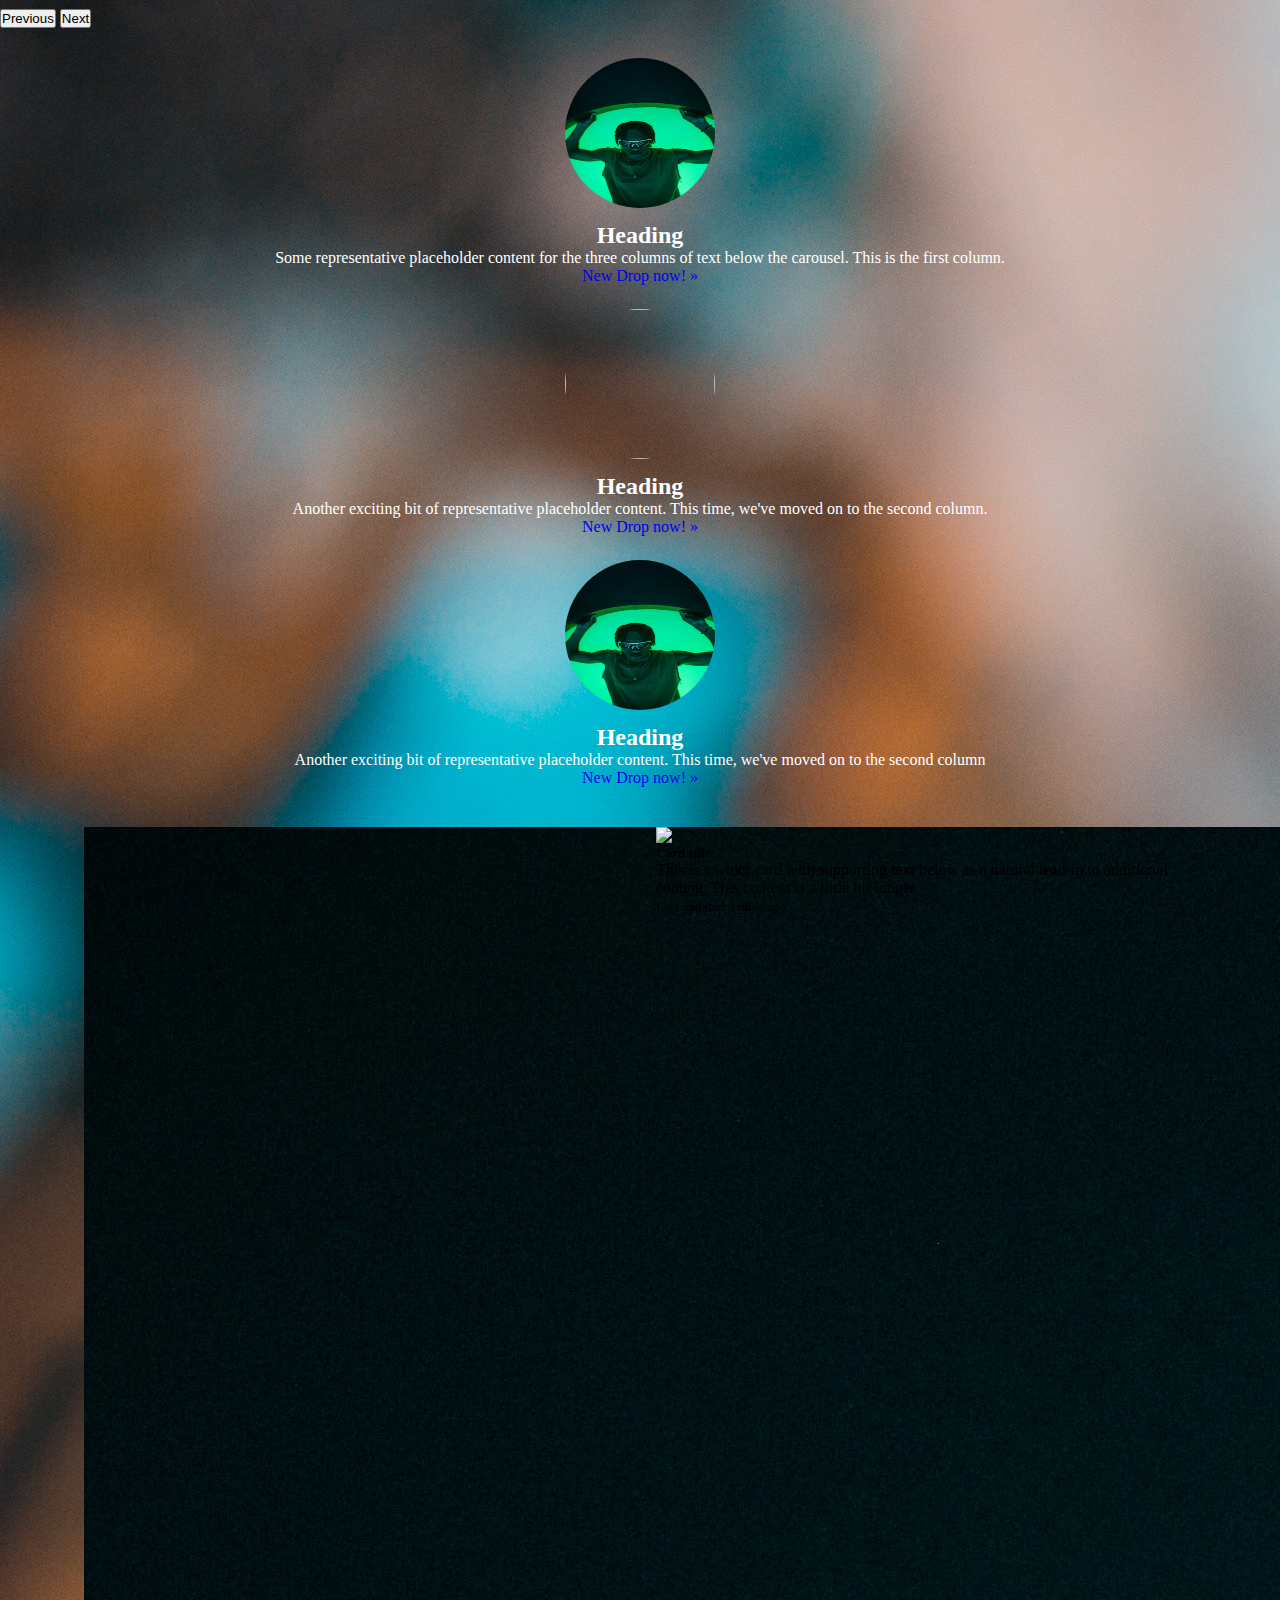
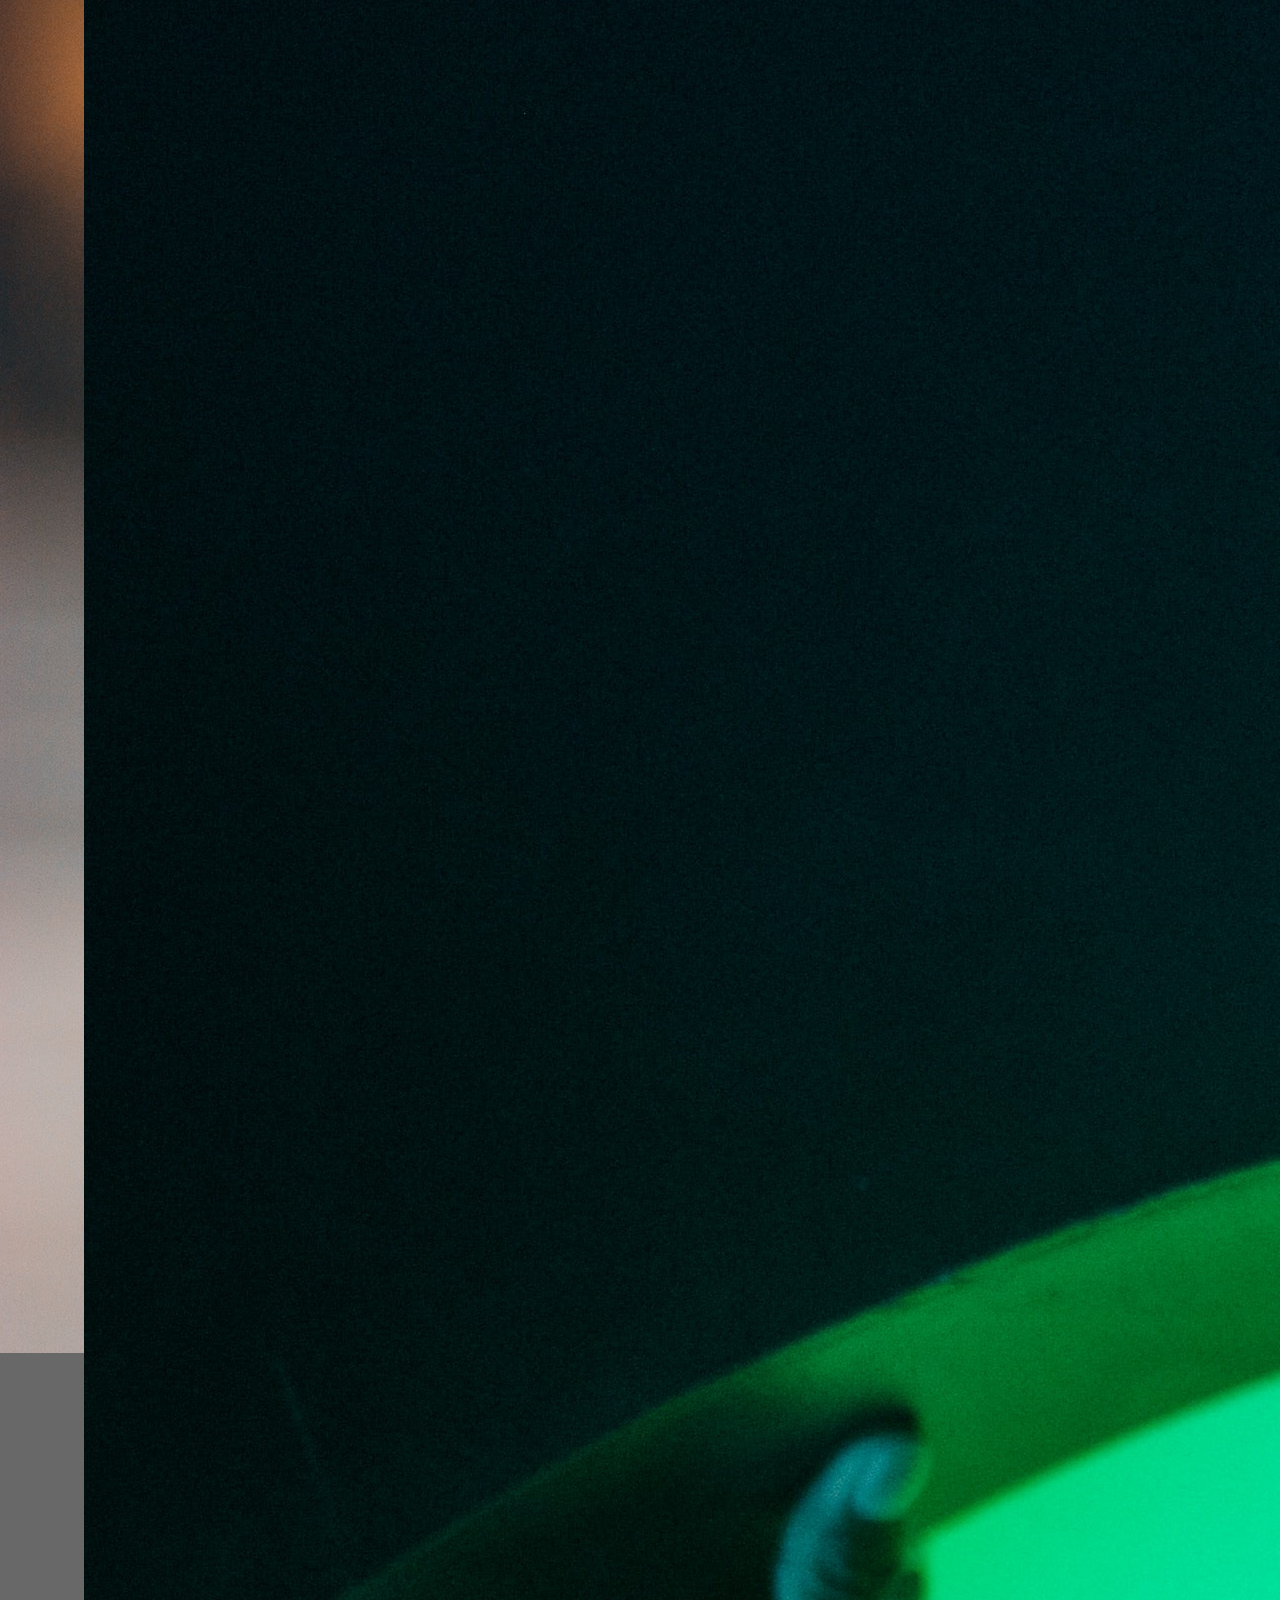
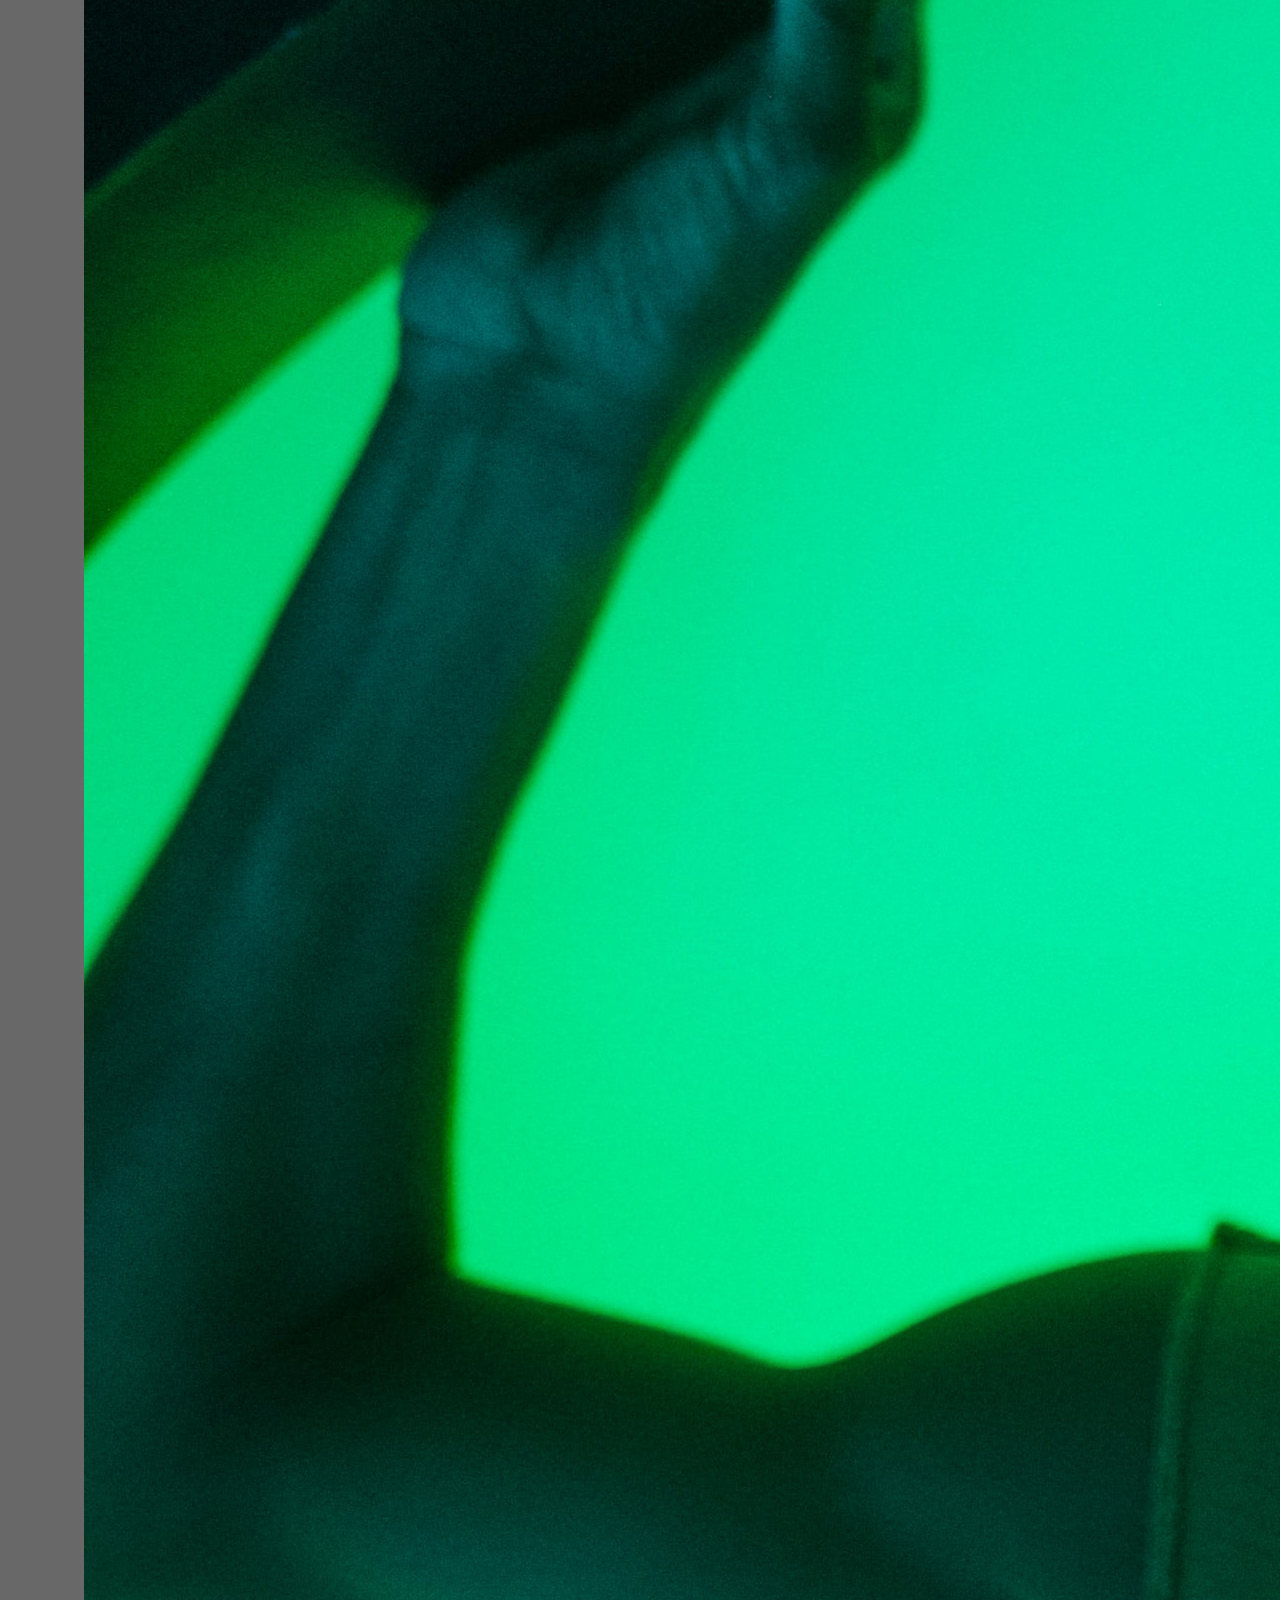
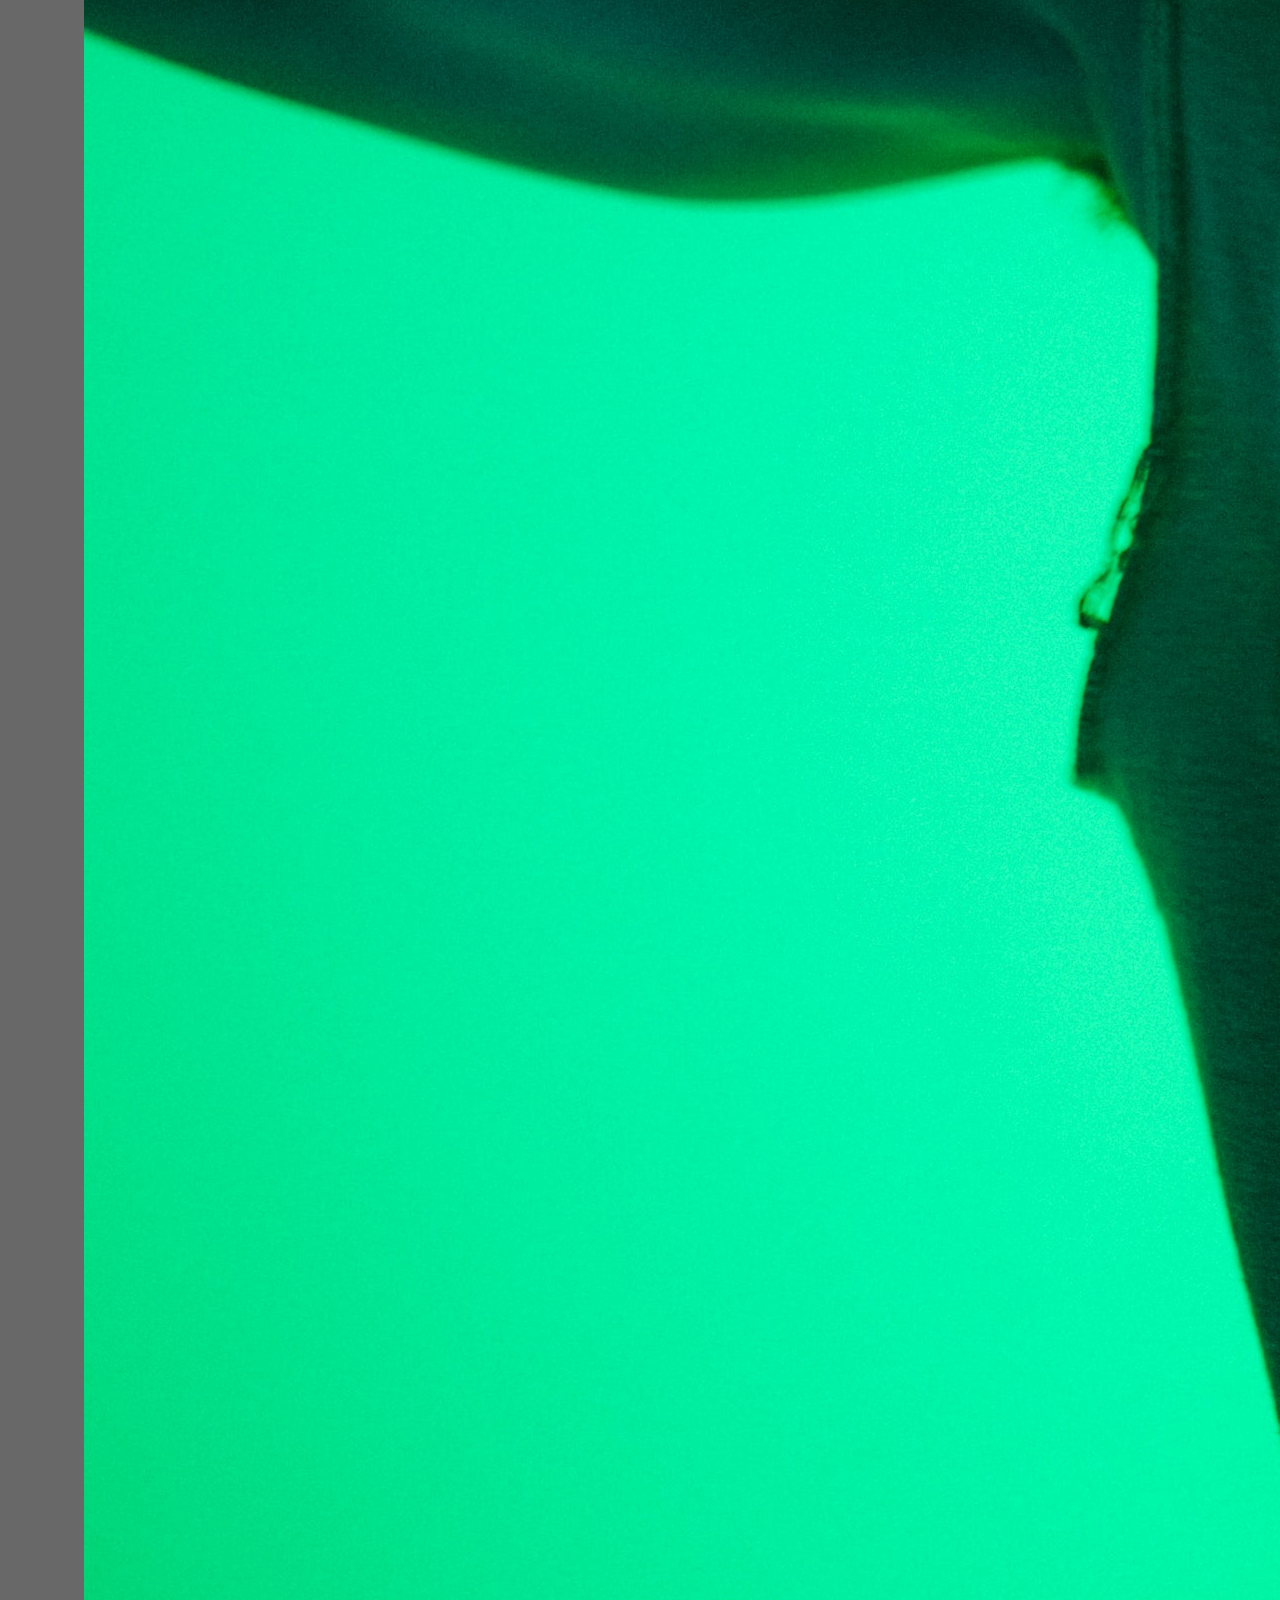
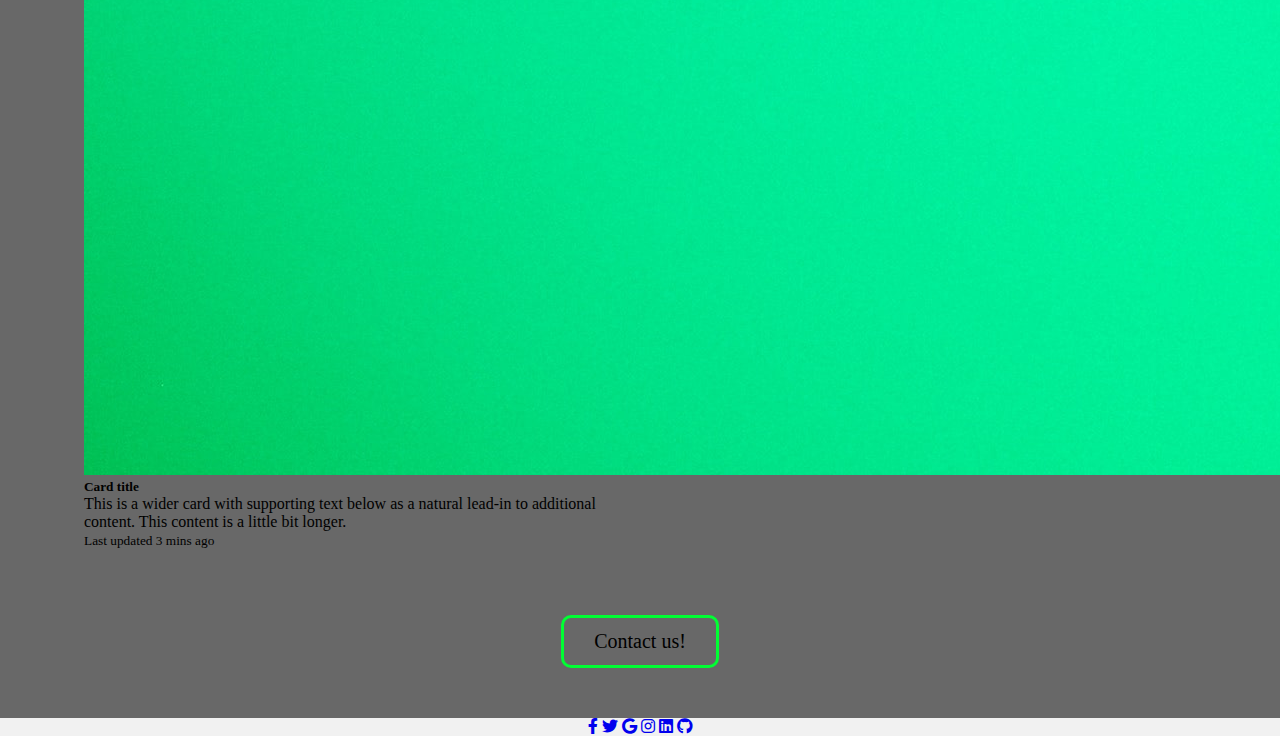
==== commit a6ac03d2: "almost done" ====
--- a/index.html
+++ b/index.html
@@ -27,9 +27,9 @@
     <link href="https://cdnjs.cloudflare.com/ajax/libs/font-awesome/4.7.0/css/font-awesome.min.css">
 </head>
 <!-- navbar -->
-<nav class="navbar fixed-top navbar-expand-lg" style="background-color: #686868">
+<nav class="navbar fixed-top navbar-expand-lg" style="background-color: #686868; color: blue;">
   <div class="container-fluid">
-    <a class="navbar-brand" href="#">Navbar</a>
+    <a class="navbar-brand" href="index.html">DripStore</a>
       <button class="navbar-toggler" type="button" data-bs-toggle="collapse" data-bs-target="#navbarSupportedContent" aria-controls="navbarSupportedContent" aria-expanded="false" aria-label="Toggle navigation">
       <span class="navbar-toggler-icon"></span>
       </button>
@@ -75,8 +75,7 @@
   </div>
 </div>
 
-
-<section class ="featured" style="background-color: #686868">
+<!-- <section class ="featured" style="background-color: #686868">
   <div class="text-center container py-4">
     <h4 class="mt-2 mb-4"><strong>Featured Products</strong></h4>
     <div class="row">
@@ -85,17 +84,17 @@
           <div class="bg-image hover-zoom ripple" data-mdb-ripple-color="light">
             <img src="https://mdbcdn.b-cdn.net/img/Photos/Horizontal/E-commerce/Products/img%20(23).webp"
               class="w-100" />
-            <a href="#!">
+            <a href="product.html">
               <div class="hover-overlay">
                 <div class="mask" style="background-color: rgba(251, 251, 251, 0.15);"></div>
               </div>
             </a>
           </div>
           <div class="card-body">
-            <a href="" class="text-reset">
+            <a href="product.html" class="text-reset">
               <h5 class="card-title mb-3">Product name</h5>
             </a>
-            <a href="" class="text-reset">
+            <a href="product.html" class="text-reset">
               <p>Category</p>
             </a>
             <h6 class="mb-3">
@@ -111,7 +110,7 @@
             data-mdb-ripple-color="light">
             <img src="https://mdbcdn.b-cdn.net/img/Photos/Horizontal/E-commerce/Products/img%20(17).webp"
               class="w-100" />
-            <a href="#!">
+            <a href="product.html">
               <div class="mask">
                 <div class="d-flex justify-content-start align-items-end h-100"></div>
               </div>
@@ -121,10 +120,10 @@
             </a>
           </div>
           <div class="card-body">
-            <a href="" class="text-reset">
+            <a href="product.html" class="text-reset">
               <h5 class="card-title mb-3">Product name</h5>
             </a>
-            <a href="" class="text-reset">
+            <a href="product.html" class="text-reset">
               <p>Category</p>
             </a>
             <h6 class="mb-3">$61.99</h6>
@@ -137,17 +136,17 @@
           <div class="bg-image hover-zoom ripple" data-mdb-ripple-color="light">
             <img src="https://mdbcdn.b-cdn.net/img/Photos/Horizontal/E-commerce/Products/img%20(30).webp"
               class="w-100" />
-            <a href="#!">
+            <a href="product.html">
               <div class="hover-overlay">
                 <div class="mask" style="background-color: rgba(251, 251, 251, 0.15);"></div>
               </div>
             </a>
           </div>
           <div class="card-body">
-            <a href="" class="text-reset">
+            <a href="product.html" class="text-reset">
               <h5 class="card-title mb-3">Product name</h5>
             </a>
-            <a href="" class="text-reset">
+            <a href="product.html" class="text-reset">
               <p>Category</p>
             </a>
             <h6 class="mb-3">
@@ -158,7 +157,49 @@
       </div>
     </div>
   </div>
+</section> -->
+
+<section class="lala">
+<div class="container marketing">
+  <!-- Three columns of text below the carousel -->
+  <div class="row">
+    <div class="col-lg-4">
+      <div>
+        <img src="./imgs/pexels-nina-hill-16656625.jpeg" alt="">
+        <h2 class="fw-normal">Heading</h2>
+        <p>Some representative placeholder content for the three columns of text below the carousel. This is the first column.</p>
+      </div>
+      <div class="btn-align">
+        <p><a class="btn btn-secondary" href="product.html">New Drop now! &raquo;</a></p>
+      </div>
+    </div><!-- /.col-lg-4 -->
+    <div class="col-lg-4">
+      <div>
+        <img src="./imgs/pexels-shvets-production-7194615.jpeg" alt="">
+        <h2 class="fw-normal">Heading</h2>
+        <p>Another exciting bit of representative placeholder content. This time, we've moved on to the second column.</p>
+      </div>
+
+      <div class="btn-align">
+        <p><a class="btn btn-secondary" href="product.html">New Drop now! &raquo;</a></p>
+      </div>
+    </div><!-- /.col-lg-4 -->
+    <div class="col-lg-4">
+      <div>
+      <img src="./imgs/pexels-nina-hill-16656625.jpeg" alt="">
+      <h2 class="fw-normal">Heading</h2>
+      <p>Another exciting bit of representative placeholder content. This time, we've moved on to the second column</p>
+      </div>
+      
+      <div class="btn-align">
+        <p><a class="btn btn-secondary" href="product.html">New Drop now! &raquo;</a></p>
+      </div>
+    </div><!-- /.col-lg-4 -->
+  </div><!-- /.row -->
+
+</div><!-- /.container -->
 </section>
+
 
 <!-- testmonial -->
 
@@ -199,12 +240,12 @@
   </section>
 
 <!-- footer -->
-
-<footer class="text-center text-white" style="background-color: #b4b2b2;">
+<div class="footerdiv">
+  <footer class="text-center text-white navbar-fixed-bottom" style="background-color: #f1f1f1;">
     <!-- Grid container -->
-    <div class="container pt-4">
+    <div class="container pt-1">
       <!-- Section: Social media -->
-      <section class="mb-4">
+      <section class="mb-1">
         <!-- Facebook -->
         <a
           class="btn btn-link btn-floating btn-lg text-dark m-1"
@@ -262,8 +303,8 @@
     </div>
     <!-- Grid container -->
   </footer>
-
-<script src="https://cdn.jsdelivr.net/npm/bootstrap@5.3.0-alpha3/dist/js/bootstrap.bundle.min.js" integrity="sha384-ENjdO4Dr2bkBIFxQpeoTz1HIcje39Wm4jDKdf19U8gI4ddQ3GYNS7NTKfAdVQSZe" crossorigin="anonymous"></script>
+</div>
+
 <script src="https://cdn.jsdelivr.net/npm/bootstrap@5.3.0-alpha3/dist/js/bootstrap.bundle.min.js" integrity="sha384-ENjdO4Dr2bkBIFxQpeoTz1HIcje39Wm4jDKdf19U8gI4ddQ3GYNS7NTKfAdVQSZe" crossorigin="anonymous"></script>
 </body>
 </html>--- a/styles.css
+++ b/styles.css
@@ -36,7 +36,8 @@
 
 .text{
     text-align: center;
-    margin: 6rem 0 2rem 0;
+    padding: 6rem 0 2rem 0;
+    transform: translateY(30px);
 }
 
 .contact{
@@ -45,6 +46,7 @@
     justify-content: center;
     align-items: center;
     height: 50vh;
+    padding-bottom: 50px;
 }
 
 .contact .mb-3 .form-control{
@@ -74,7 +76,75 @@
     transition: all 0.5s ease;
 }
 
-footer{
+.hero .btn{
+    transform: translate(400px, 50px);
+}
+
+.hero .btn:hover{
+    background-color: rgba(0, 0, 0, 0.6);
+    color: #00ff33;
+    border: 2px solid;
+    transition: all ease-in .5s;
+}
+
+.description .text{
+    margin: 1rem 0 3rem;
+    display: flex;
+    text-align: justify;
+    align-items: center;
+}
+
+.subdesc{
+    margin: 1rem 0 3rem;
+    padding: 0 70px 0 70px;
+    display: flex;
+    align-items: center;
+    justify-content: center;
+    text-align: justify;
+}
+
+.contact button{
+    margin-top: 1rem;
+}
+
+.marketing .row img{
+    width: 150px;
+    height: 150px;
+    border-radius: 50%;
+}
+
+.lala{
+    background-color: #686868;
+    padding-top: 30px;
+    color: #fff;
+}
+
+.lalala .btn-align {
+    display: flex;
+
+    background-color: #00ff33;
+}
+.lalala .btn-align a{
+    background-color: aqua;
+}
+
+.fw-normal{
+    margin-top: 10px;
+}
+
+/* Center align the text within the three columns below the carousel */
+.marketing .col-lg-4 {
+    margin-bottom: 1.5rem;
+    text-align: center;
+  }
+  /* rtl:begin:ignore */
+  .marketing .col-lg-4 p {
+    margin-right: .75rem;
+    margin-left: .75rem;
+  }
+  /* rtl:end:ignore */
+
+.footerdiv{
     position: relative;
     bottom: 0;
     width: 100%;
@@ -85,7 +155,7 @@
     display: flex;
     align-items: center;
     justify-content: center;
-    height: 3rem;
+    height: auto;
 }
 
 footer .mb-4 .btn{
